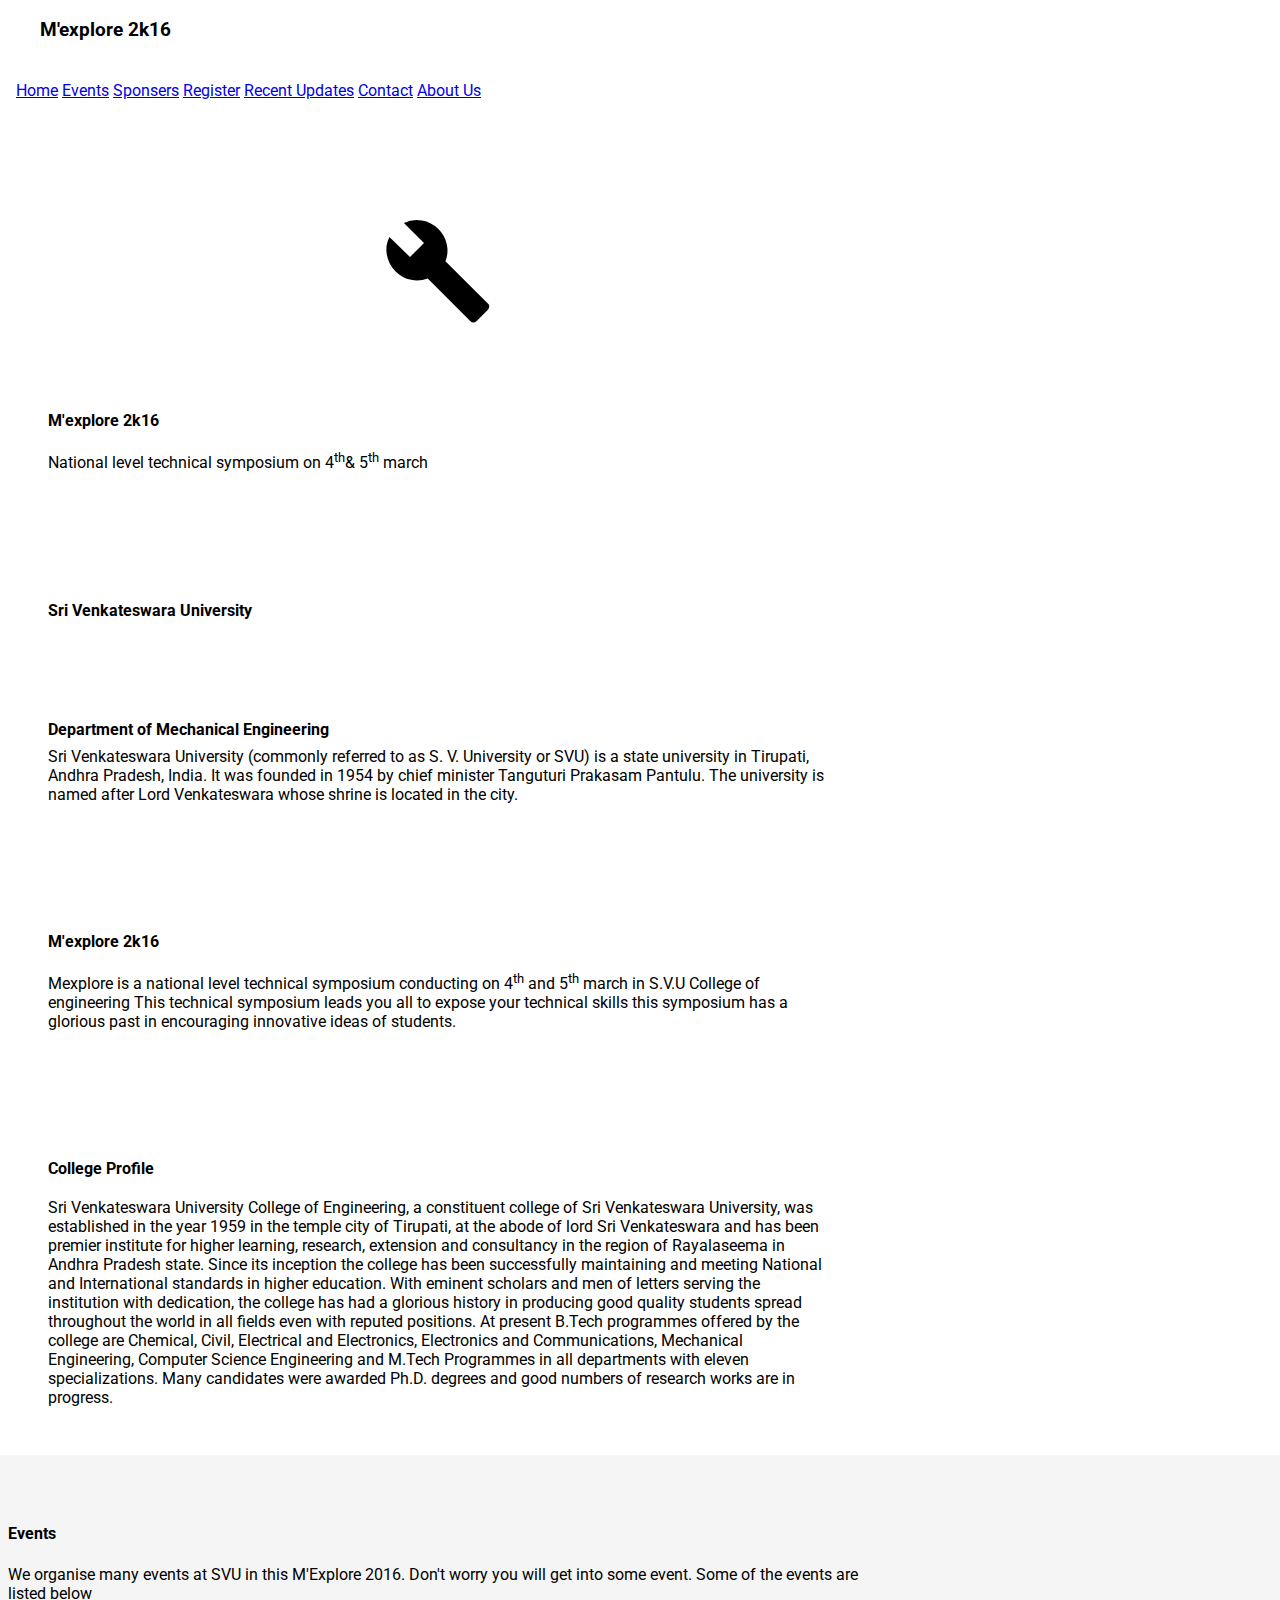
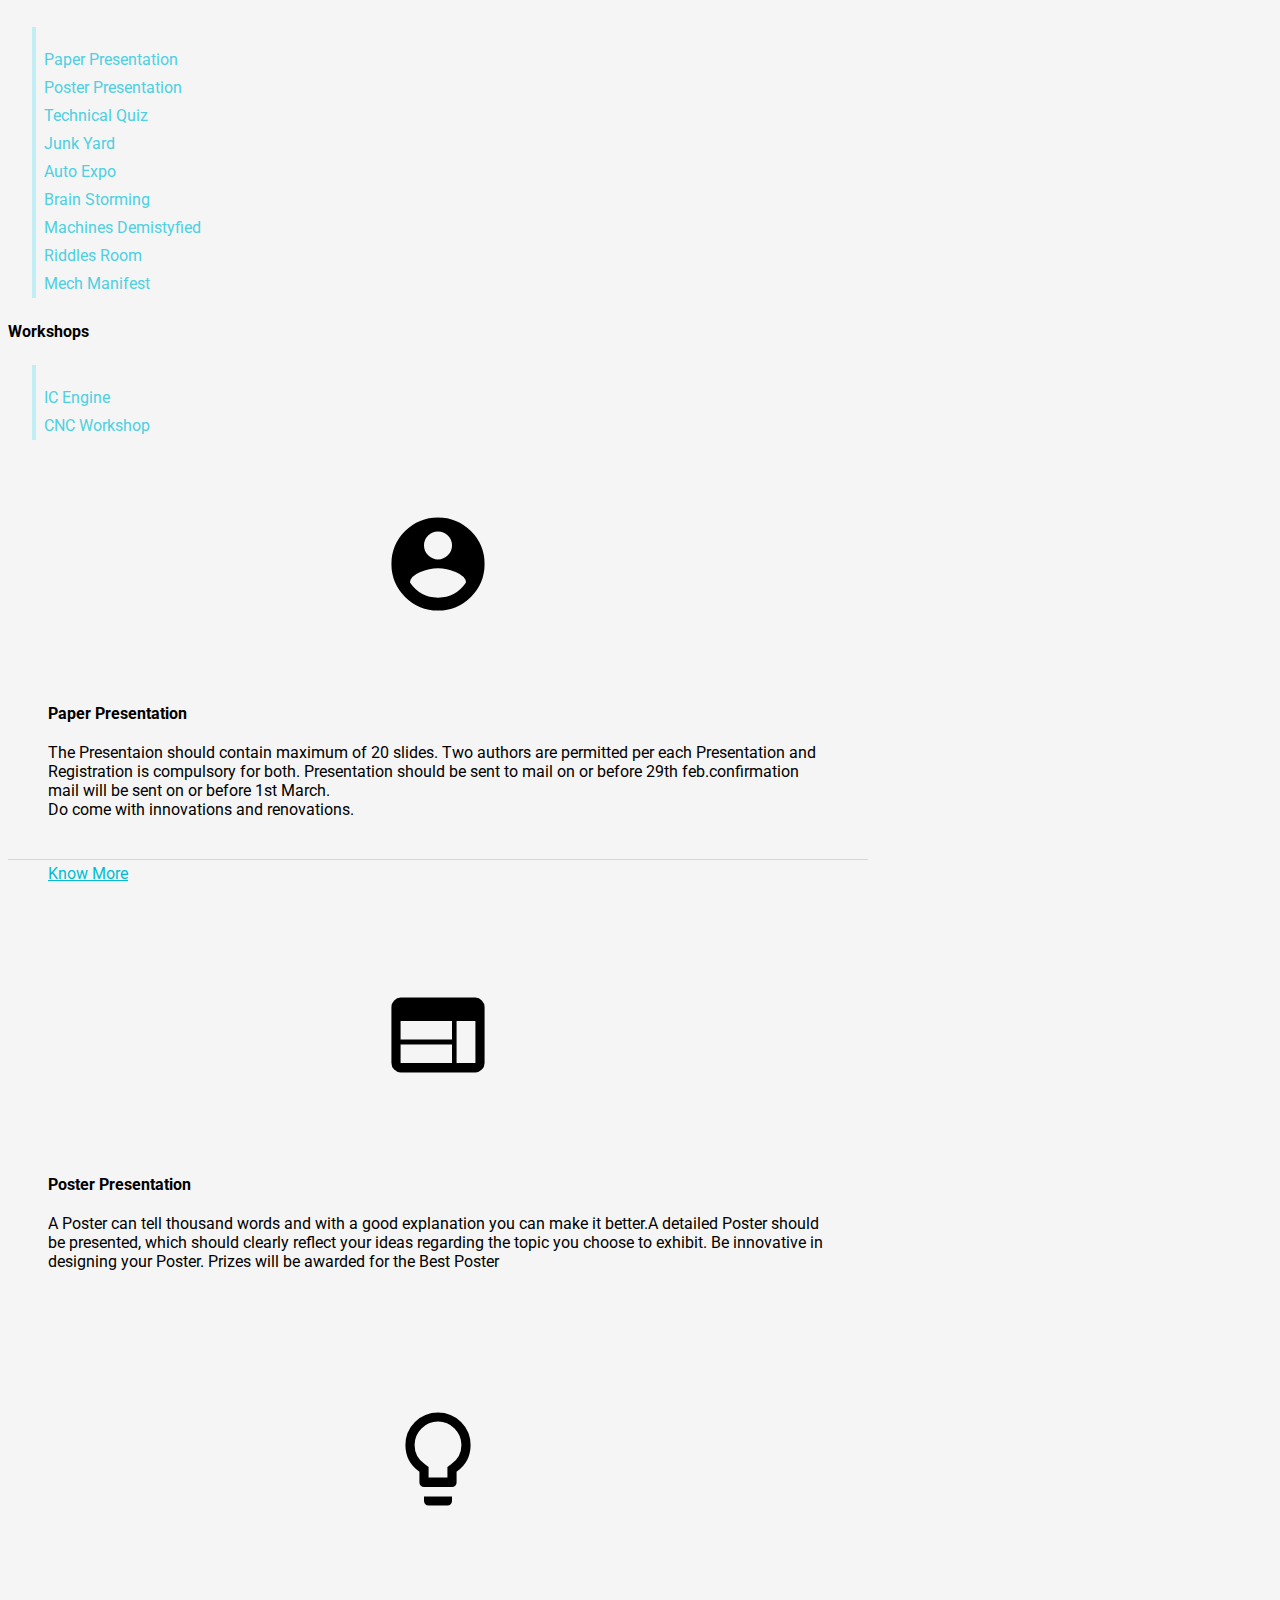
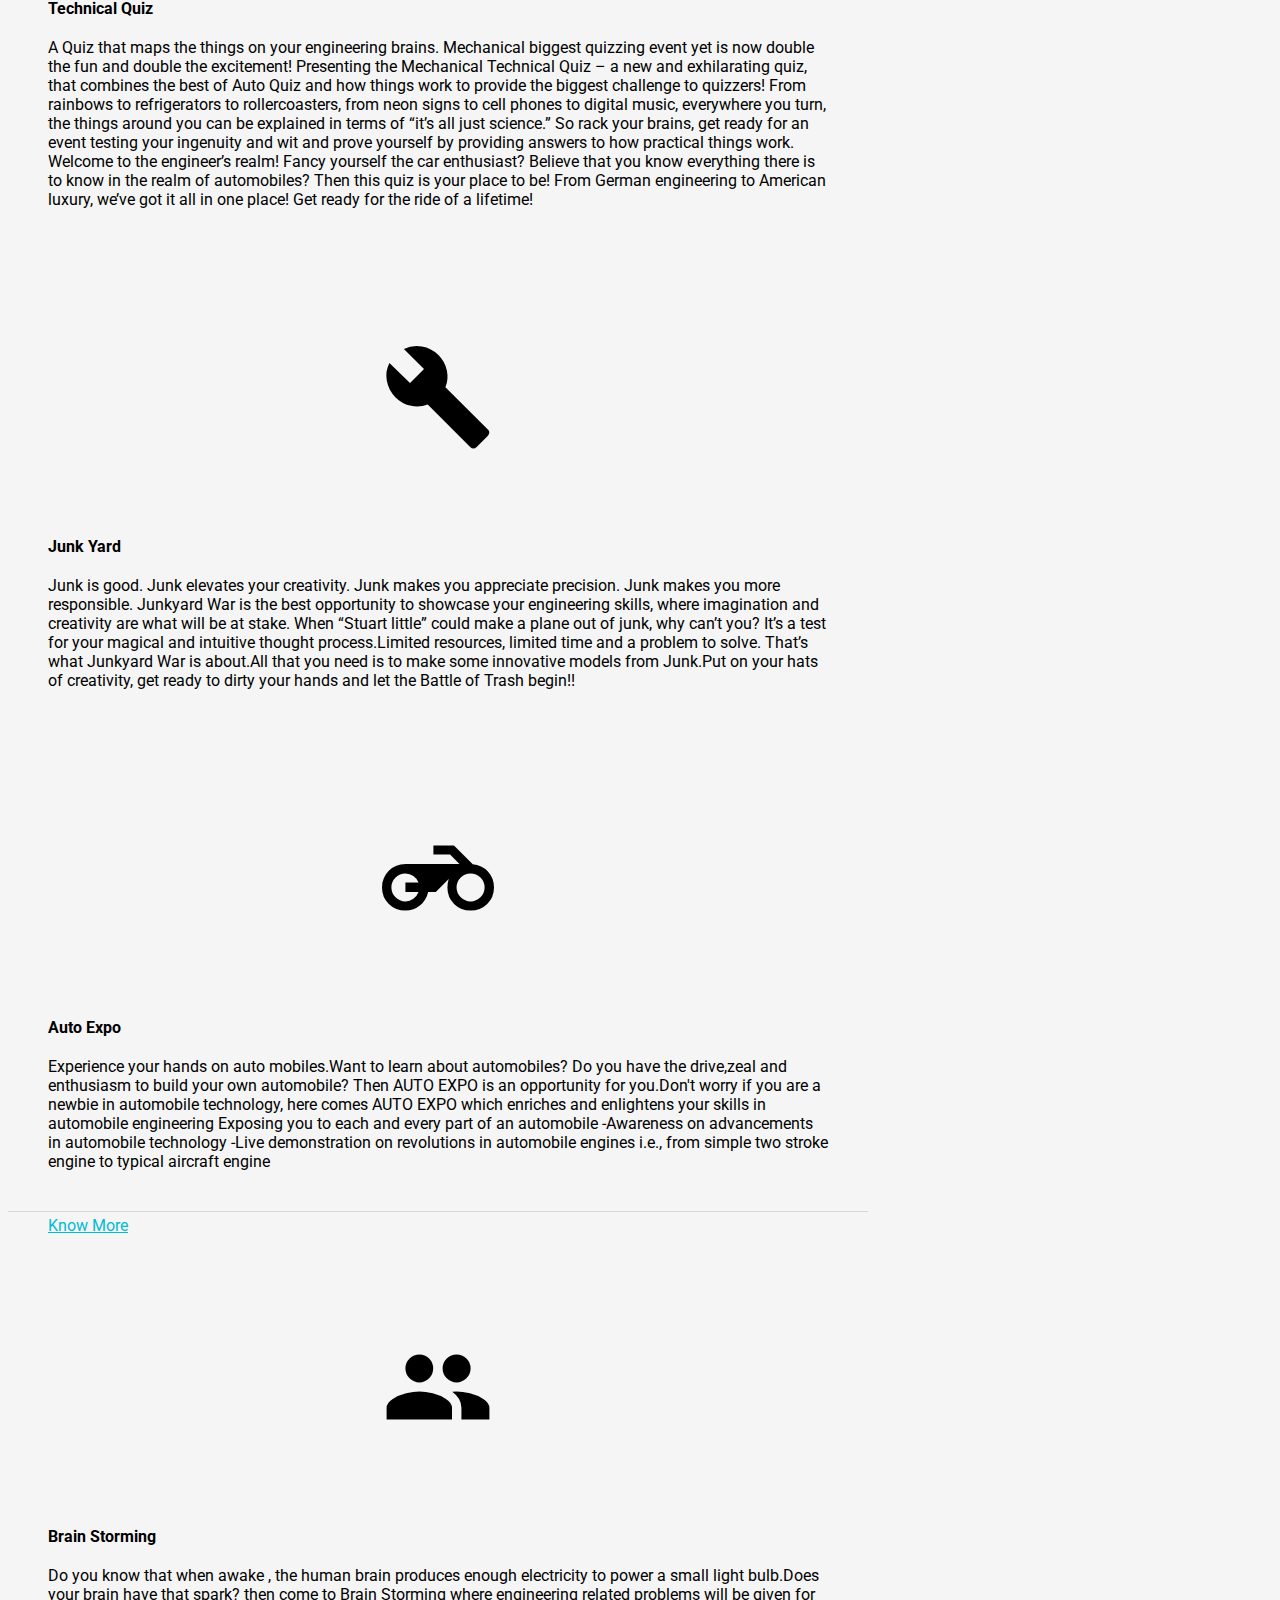
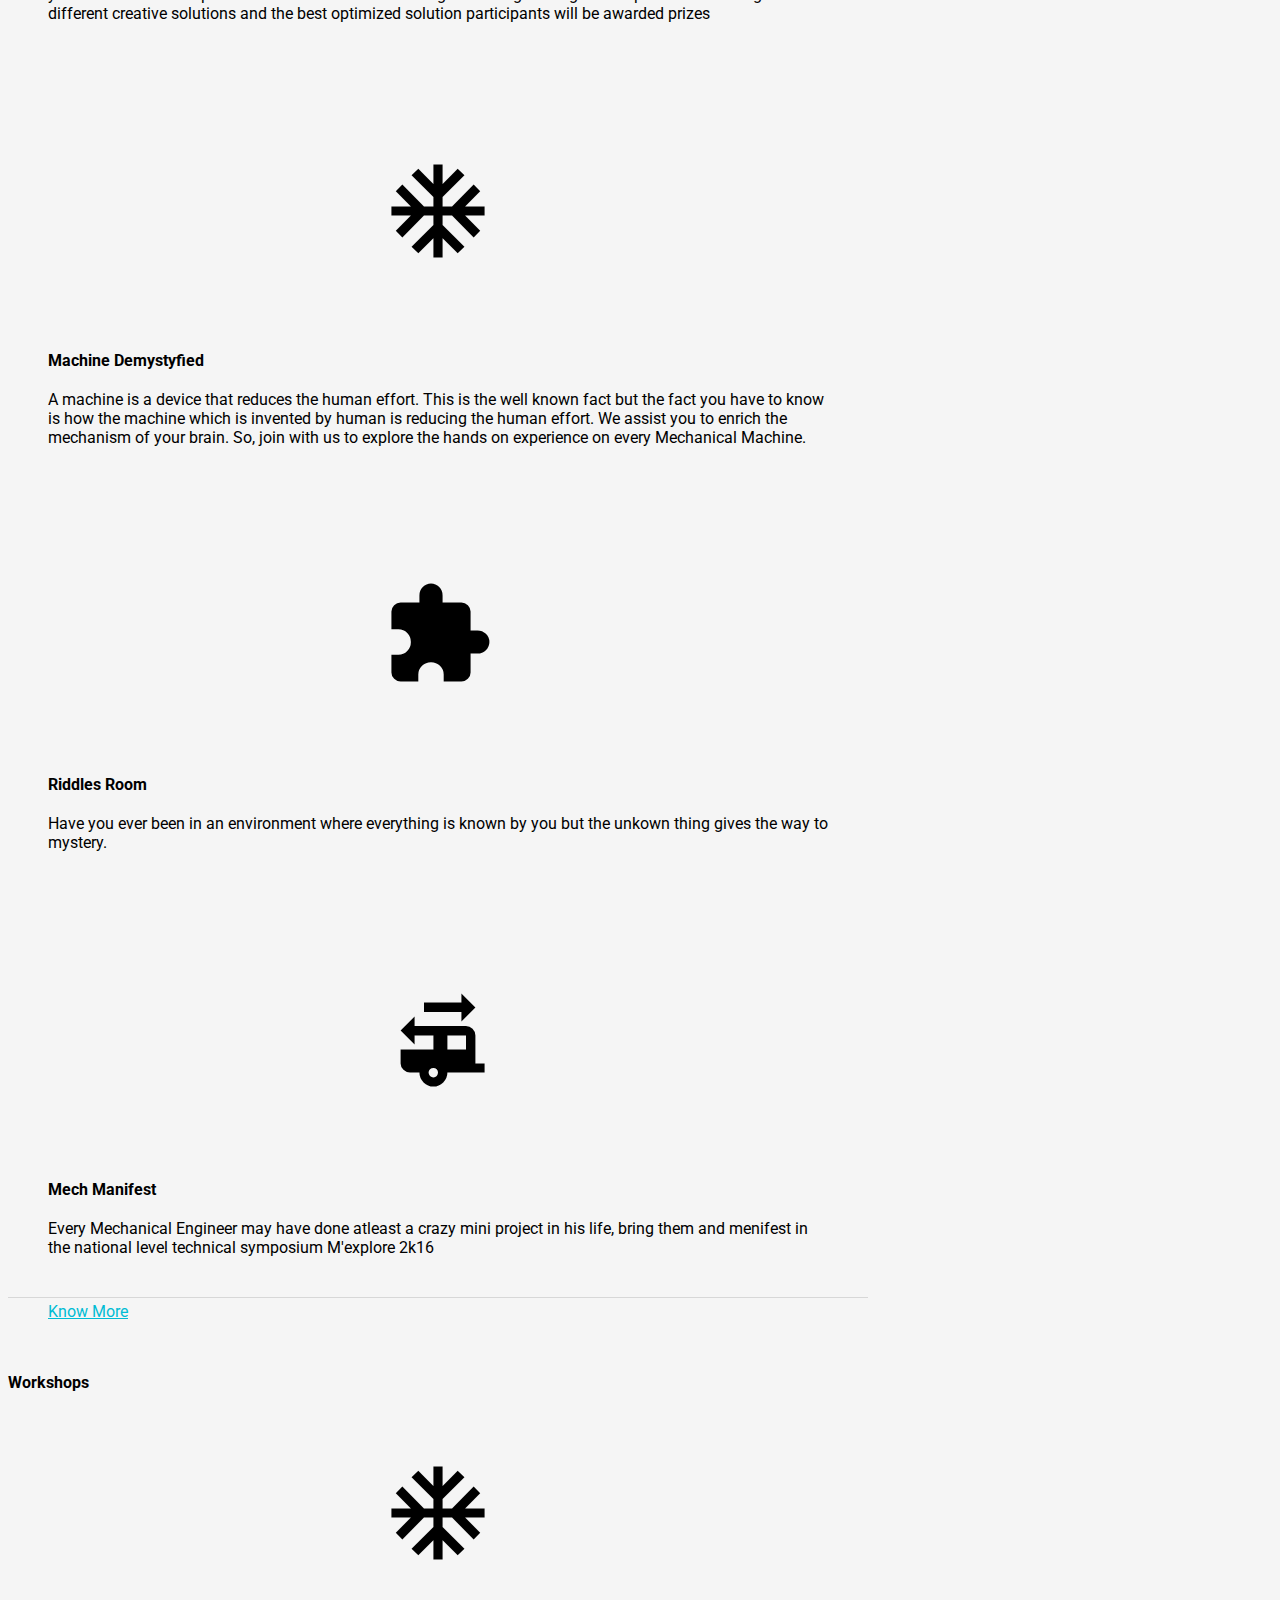
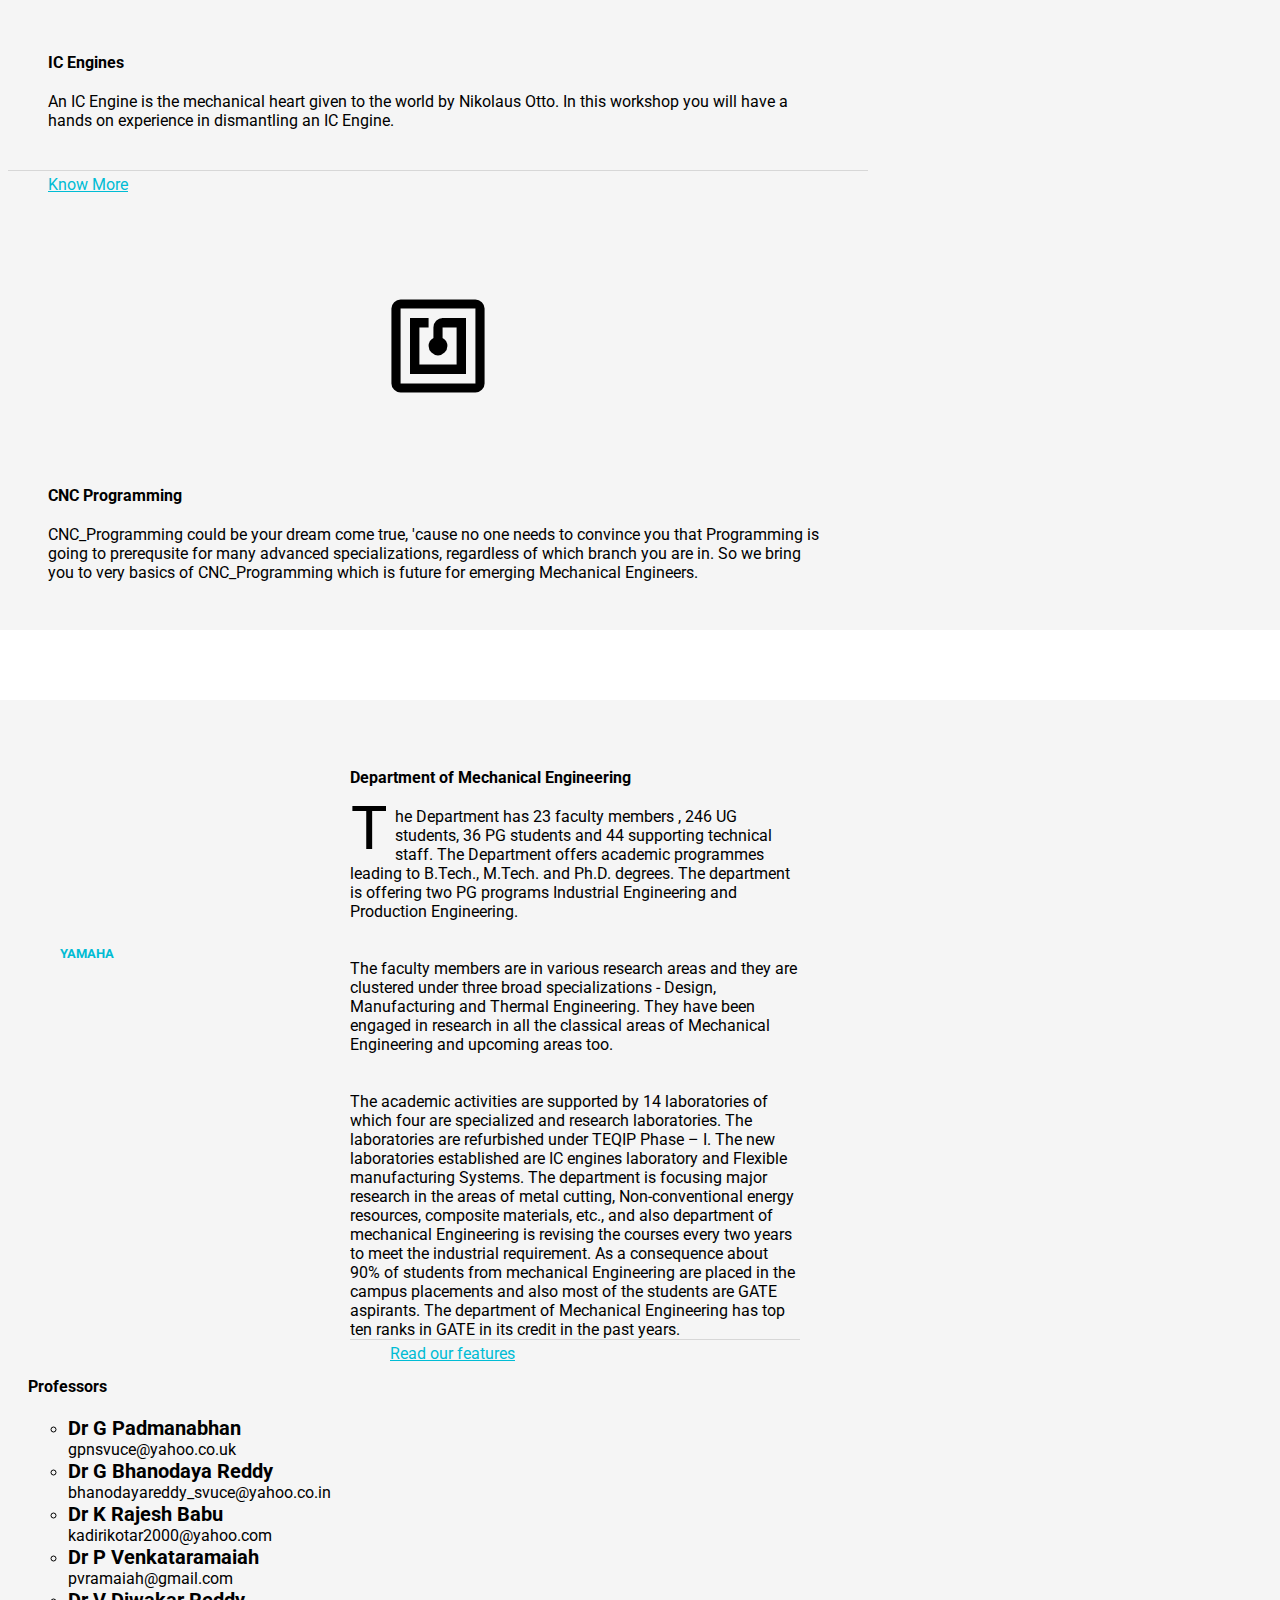
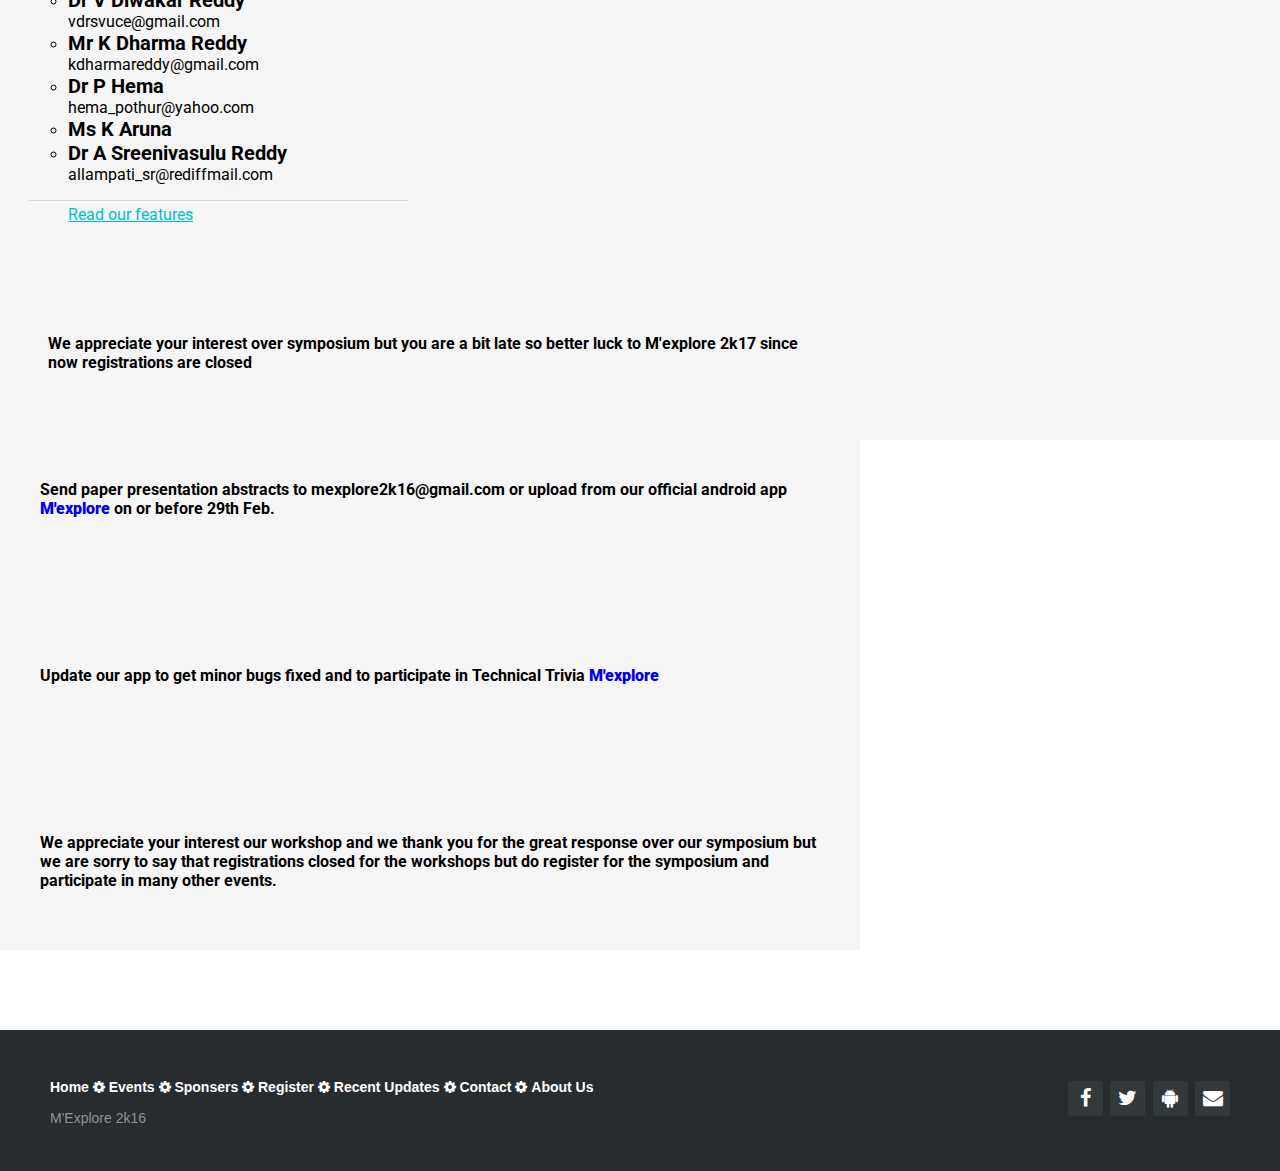
==== index.html @ 54142211 "Add files via upload" ====
<!doctype html>
<html lang="en">
  <head>
    <meta charset="utf-8">
    <meta http-equiv="X-UA-Compatible" content="IE=edge">
    <meta name="description" content="A National Level Technical symposium M'explore 2k16. Mechanical Engineering Department. Sri Venkateswara University college of engineering.">
    <meta name="viewport" content="width=device-width, initial-scale=1">
    <title>M'Explore 2k16</title>

    <!-- Add to homescreen for Chrome on Android -->
    <meta name="mobile-web-app-capable" content="yes">
    <link rel="icon" sizes="192x192" href="images/android-desktop.png">

    <!-- Add to homescreen for Safari on iOS -->
    <meta name="apple-mobile-web-app-capable" content="yes">
    <meta name="apple-mobile-web-app-status-bar-style" content="black">
    <meta name="apple-mobile-web-app-title" content="Material Design Lite">
    <link rel="apple-touch-icon-precomposed" href="images/ios-desktop.png">

    <!-- Tile icon for Win8 (144x144 + tile color) -->
    <meta name="msapplication-TileImage" content="images/touch/ms-touch-icon-144x144-precomposed.png">
    <meta name="msapplication-TileColor" content="#3372DF">

    <link rel="shortcut icon" href="images/favicon.png">

    <!-- SEO: If your mobile URL is different from the desktop URL, add a canonical link to the desktop page https://developers.google.com/webmasters/smartphone-sites/feature-phones -->
    <!--
    <link rel="canonical" href="http://www.example.com/">
    -->

    <link rel="stylesheet" href="https://fonts.googleapis.com/css?family=Roboto:regular,bold,italic,thin,light,bolditalic,black,medium&amp;lang=en">
    <link rel="stylesheet" href="https://fonts.googleapis.com/icon?family=Material+Icons">
    <link rel="stylesheet" href="https://code.getmdl.io/1.1.1/material.deep_purple-pink.min.css">
	<link rel="stylesheet" href="http://maxcdn.bootstrapcdn.com/font-awesome/4.2.0/css/font-awesome.min.css">
    <link rel="stylesheet" href="styles.css">
    <style>
    #view-source {
      position: fixed;
      display: block;
      right: 0;
      bottom: 0;
      margin-right: 20px;
      margin-bottom: 20px;
      z-index: 900;
    }
    </style>
  </head>
  <body class="mdl-demo mdl-color--grey-100 mdl-color-text--grey-700 mdl-base">
    <div class="mdl-layout mdl-js-layout mdl-layout--fixed-header">
      <header class="mdl-layout__header mdl-layout__header--scroll mdl-color--primary">
        <div class="mdl-layout--large-screen-only mdl-layout__header-row">
        </div>
        <div class="mdl-layout--large-screen-only mdl-layout__header-row">
          <h3>M'explore 2k16</h3>
        </div>
        <div class="mdl-layout--large-screen-only mdl-layout__header-row">
        </div>
        <div class="mdl-layout__tab-bar mdl-js-ripple-effect mdl-color--primary-dark">
          <a href="#overview" class="mdl-layout__tab is-active">Home</a>
          <a href="#events" class="mdl-layout__tab">Events</a>
          <a href="#sponsers" class="mdl-layout__tab">Sponsers</a>
          <a href="#register" class="mdl-layout__tab">Register</a>
		  <a href="#recent" class="mdl-layout__tab">Recent Updates</a>
		  <a href="#contact" class="mdl-layout__tab">Contact</a>
		  <a href="#about" class="mdl-layout__tab">About Us</a>
		  
          <!--<a href="http://goo.gl/forms/R0GisnPRhP" target="_blank" class="mdl-button mdl-js-button mdl-button--fab mdl-js-ripple-effect mdl-button--colored mdl-shadow--4dp mdl-color--accent" id="add">
            <i class="material-icons" role="presentation">add</i>
          </a>-->
        </div>
      </header>
	  <main class="mdl-layout__content">
        <div class="mdl-layout__tab-panel is-active" id="overview">
          <section class="section--center mdl-grid mdl-grid--no-spacing mdl-shadow--2dp">
            <header class="section__play-btn mdl-cell mdl-cell--3-col-desktop mdl-cell--2-col-tablet mdl-cell--4-col-phone mdl-color--teal-100 mdl-color-text--white">
              <i class="material-icons">build</i>
            </header>
            <div class="mdl-card mdl-cell mdl-cell--9-col-desktop mdl-cell--6-col-tablet mdl-cell--4-col-phone">
              <div class="mdl-card__supporting-text">
                <h4>M'explore 2k16</h4>
                National level technical symposium on 4<sup>th</sup>&amp; 5<sup>th</sup> march 
				
              </div>
            </div>
            
          </section>
          <section class="section--center mdl-grid mdl-grid--no-spacing mdl-shadow--2dp">
            <div class="mdl-card mdl-cell mdl-cell--12-col">
              <div class="mdl-card__supporting-text mdl-grid mdl-grid--no-spacing">
                <h4 class="mdl-cell mdl-cell--12-col">Sri Venkateswara University</h4>
                <div class="section__circle-container mdl-cell mdl-cell--2-col mdl-cell--1-col-phone">
                  <div class="section__circle-container__circle mdl-color--primary"></div>
                </div>
                <div class="section__text mdl-cell mdl-cell--10-col-desktop mdl-cell--6-col-tablet mdl-cell--3-col-phone">
                  <h5>Department of Mechanical Engineering</h5>
                  Sri Venkateswara University (commonly referred to as S. V. University or SVU) is a state university in Tirupati, Andhra Pradesh, India. It was founded in 1954 by chief minister Tanguturi Prakasam Pantulu. The university is named after Lord Venkateswara whose shrine is located in the city.
                </div>
              </div>
            </div>
          </section>
		  
          <section class="section--center mdl-grid mdl-grid--no-spacing mdl-shadow--2dp">
            <div class="mdl-card mdl-cell mdl-cell--12-col">
              <div class="mdl-card__supporting-text">
                <h4>M'explore 2k16</h4>
                Mexplore is a national level technical symposium conducting on 4<sup>th</sup> and 5<sup>th</sup> march in S.V.U College of engineering This technical symposium leads you all to expose your technical skills this symposium has a glorious past in encouraging innovative ideas of students.
              </div>
            </div>
			</section>
            <!--<section class="section--center mdl-grid mdl-grid--no-spacing mdl-shadow--2dp">
            <div class="mdl-card mdl-cell mdl-cell--12-col">
              <div class="mdl-card__supporting-text-2">
             <h6>Registration Fee &nbsp &nbsp &nbsp &nbsp &nbsp &nbsp &nbsp &nbsp &nbsp &nbsp &nbsp &nbsp &nbsp &nbsp &nbsp &nbsp &nbsp &nbsp <span>Rs.400/-</span></h6>
			 <h6>Accomodation Fee &nbsp &nbsp &nbsp &nbsp &nbsp &nbsp &nbsp &nbsp &nbsp &nbsp &nbsp &nbsp &nbsp &nbsp &nbsp &nbsp <span>Rs.200/-</span></h6>
			 <h6>*IC Engines workshop Fee &nbsp &nbsp &nbsp &nbsp &nbsp &nbsp &nbsp &nbsp &nbsp &nbsp <span>Rs.200/-</span></h6>
			 <h6>*CNC Programming Workshop Fee &nbsp &nbsp &nbsp <span>Rs.150/-</span><br>Workshop registrations are closed<br></h6>
			 <h2>*Fee should be paid when you come to the event</h2>
			 <h2>*Accomodation optional</h2>
			 <h2>*workshops are optional</h2>
              </div>
              <div class="mdl-card__actions">
                <a href="http://goo.gl/forms/R0GisnPRhP" class="mdl-button">click here to Register</a>
              </div>
            </div>
          </section>
          -->
		  <section class="section--center mdl-grid mdl-grid--no-spacing mdl-shadow--2dp">
            <div class="mdl-card mdl-cell mdl-cell--12-col">
              <div class="mdl-card__supporting-text">
                <h4>College Profile</h4>
                Sri Venkateswara University College of Engineering, a constituent college of Sri Venkateswara University, was established in the year 1959 in the temple city of Tirupati, at the abode of lord Sri Venkateswara and has been premier institute for higher learning, research, extension and consultancy in the region of Rayalaseema in Andhra Pradesh state. Since its inception the college has been successfully maintaining and meeting National and International standards in higher education. With eminent scholars and men of letters serving the institution with dedication, the college has had a glorious history in producing good quality students spread throughout the world in all fields even with reputed positions. At present B.Tech programmes offered by the college are Chemical, Civil, Electrical and Electronics, Electronics and Communications, Mechanical Engineering, Computer Science Engineering and M.Tech Programmes in all departments with eleven specializations. Many candidates were awarded Ph.D. degrees and good numbers of research works are in progress.
              </div>
            </div>
            
		  </div>
        <div class="mdl-layout__tab-panel" id="events">
          <section class="section--center mdl-grid mdl-grid--no-spacing">
            <div class="mdl-cell mdl-cell--12-col">
              <h4>Events</h4>
              We organise many events at SVU in this M'Explore 2016. Don't worry you will get into some event. Some of the events are listed below
              <ul class="toc">
                <h4></h4>
                <a href="#paper">Paper Presentation</a>
                <a href="#poster">Poster Presentation</a>
                <a href="#quiz">Technical Quiz</a>
                <a href="#junk">Junk Yard</a>
                <a href="#auto">Auto Expo</a>
				<a href="#brain">Brain Storming</a>
				<a href="#machine">Machines Demistyfied</a>
				<a href="#riddles">Riddles Room</a>
				<a href="#manifest">Mech Manifest</a>
              </ul>
			  <h4>Workshops</h4>
              <ul class="toc">
                <h4></h4>
                <a href="#engine">IC Engine</a>
                <a href="#cnc">CNC Workshop</a>
              </ul>
			
		<section class="section--center mdl-grid mdl-grid--no-spacing mdl-shadow--2dp" id="paper">
            <header class="section__play-btn mdl-cell mdl-cell--3-col-desktop mdl-cell--2-col-tablet mdl-cell--4-col-phone mdl-color--teal-100 mdl-color-text--white">
              <i class="material-icons">account_circle</i>
            </header>
            <div class="mdl-card mdl-cell mdl-cell--9-col-desktop mdl-cell--6-col-tablet mdl-cell--4-col-phone">
              <div class="mdl-card__supporting-text">
                <h4>Paper Presentation</h4>
                The Presentaion should contain maximum of 20 slides. Two authors are permitted per each Presentation and Registration is compulsory for both. Presentation should be sent to mail on or before 29th feb.confirmation mail will be sent on or before 1st March. <br/>Do come with innovations and renovations. 
				
              </div>
              <div class="mdl-card__actions">
                <a href="know/paper-presentation.pdf" class="mdl-button" >Know More</a>
              </div>
            </div>
			
          </section>
		  <section class="section--center mdl-grid mdl-grid--no-spacing mdl-shadow--2dp" id="poster">
            <header class="section__play-btn mdl-cell mdl-cell--3-col-desktop mdl-cell--2-col-tablet mdl-cell--4-col-phone mdl-color--teal-100 mdl-color-text--white">
              <i class="material-icons">web</i>
            </header>
            <div class="mdl-card mdl-cell mdl-cell--9-col-desktop mdl-cell--6-col-tablet mdl-cell--4-col-phone">
              <div class="mdl-card__supporting-text">
                <h4>Poster Presentation</h4>
                A Poster can tell thousand words and with a good explanation you can make it better.A detailed Poster should be presented, which should clearly reflect your ideas regarding the topic you choose to exhibit. Be innovative in designing your Poster. Prizes will be awarded for the Best Poster 
				
              </div>
              <!--<div class="mdl-card__actions">
                <a href="#Events" class="mdl-button">Know More</a>
              </div>-->
            </div>
          </section>
		    <section class="section--center mdl-grid mdl-grid--no-spacing mdl-shadow--2dp" id="quiz">
            <header class="section__play-btn mdl-cell mdl-cell--3-col-desktop mdl-cell--2-col-tablet mdl-cell--4-col-phone mdl-color--teal-100 mdl-color-text--white">
              <i class="material-icons">lightbulb_outline</i>
            </header>
            <div class="mdl-card mdl-cell mdl-cell--9-col-desktop mdl-cell--6-col-tablet mdl-cell--4-col-phone">
              <div class="mdl-card__supporting-text">
                <h4>Technical Quiz</h4>
                 A Quiz that maps the things on your engineering brains. Mechanical biggest quizzing event yet is now double the fun and double the excitement! Presenting the Mechanical Technical Quiz – a new and exhilarating quiz, that combines the best of Auto Quiz and how things work to provide the biggest challenge to quizzers! From rainbows to refrigerators to rollercoasters, from neon signs to cell phones to digital music, everywhere you turn, the things around you can be explained in terms of “it’s all just science.” So rack your brains, get ready for an event testing your ingenuity and wit and prove yourself by providing answers to how practical things work. Welcome to the engineer’s realm! Fancy yourself the car enthusiast? Believe that you know everything there is to know in the realm of automobiles? Then this quiz is your place to be! From German engineering to American luxury, we’ve got it all in one place! Get ready for the ride of a lifetime! 
				
              </div>
              <!--<div class="mdl-card__actions">
                <a href="#Events" class="mdl-button">Know More</a>
              </div>-->
            </div>
          </section>
		 
		    <section class="section--center mdl-grid mdl-grid--no-spacing mdl-shadow--2dp" id="junk">
            <header class="section__play-btn mdl-cell mdl-cell--3-col-desktop mdl-cell--2-col-tablet mdl-cell--4-col-phone mdl-color--teal-100 mdl-color-text--white">
              <i class="material-icons">build</i>
            </header>
            <div class="mdl-card mdl-cell mdl-cell--9-col-desktop mdl-cell--6-col-tablet mdl-cell--4-col-phone">
              <div class="mdl-card__supporting-text">
                <h4>Junk Yard</h4>
                 Junk is good. Junk elevates your creativity. Junk makes you appreciate precision. Junk makes you more responsible. Junkyard War is the best opportunity to showcase your engineering skills, where imagination and creativity are what will be at stake. When “Stuart little” could make a plane out of junk, why can’t you? It’s a test for your magical and intuitive thought process.Limited resources, limited time and a problem to solve. That’s what Junkyard War is about.All that you need  is to make some innovative models from Junk.Put on your hats of creativity, get ready to dirty your hands and let the Battle of Trash begin!!
              </div>
              <!--<div class="mdl-card__actions">
                <a href="#Events" class="mdl-button">Know More</a>
              </div>-->
            </div>
          </section>
		  <section class="section--center mdl-grid mdl-grid--no-spacing mdl-shadow--2dp" id="auto">
            <header class="section__play-btn mdl-cell mdl-cell--3-col-desktop mdl-cell--2-col-tablet mdl-cell--4-col-phone mdl-color--teal-100 mdl-color-text--white">
              <i class="material-icons">motorcycle</i>
            </header>
            <div class="mdl-card mdl-cell mdl-cell--9-col-desktop mdl-cell--6-col-tablet mdl-cell--4-col-phone">
              <div class="mdl-card__supporting-text">
                <h4>Auto Expo</h4>
                 Experience your hands on auto mobiles.Want to learn about automobiles? Do you have the drive,zeal and enthusiasm to build your own automobile? Then AUTO EXPO is an opportunity for you.Don't worry if you are a newbie in automobile technology, here comes AUTO EXPO which enriches and enlightens your skills in automobile engineering Exposing you to each and every part of an automobile -Awareness on advancements in automobile technology -Live demonstration on revolutions in automobile engines i.e., from simple two stroke engine to typical aircraft engine
              </div>
              <div class="mdl-card__actions">
                <a href="know/Auto-expo.pdf" class="mdl-button">Know More</a>
              </div>
            </div>
          </section>
		  <section class="section--center mdl-grid mdl-grid--no-spacing mdl-shadow--2dp" id="brain">
            <header class="section__play-btn mdl-cell mdl-cell--3-col-desktop mdl-cell--2-col-tablet mdl-cell--4-col-phone mdl-color--teal-100 mdl-color-text--white">
              <i class="material-icons">group</i>
            </header>
            <div class="mdl-card mdl-cell mdl-cell--9-col-desktop mdl-cell--6-col-tablet mdl-cell--4-col-phone">
              <div class="mdl-card__supporting-text">
                <h4>Brain Storming</h4>
                Do you know that when awake , the human brain produces enough electricity to power a small light bulb.Does your brain have that spark? then come to Brain Storming where engineering related problems will be given for different creative solutions and the best optimized solution participants will be awarded prizes
              </div>
              <!--<div class="mdl-card__actions">
                <a href="#Events" class="mdl-button">Know More</a>
              </div>-->
            </div>
          </section>
		  <section class="section--center mdl-grid mdl-grid--no-spacing mdl-shadow--2dp" id="machine">
            <header class="section__play-btn mdl-cell mdl-cell--3-col-desktop mdl-cell--2-col-tablet mdl-cell--4-col-phone mdl-color--teal-100 mdl-color-text--white">
              <i class="material-icons">ac_unit</i>
            </header>
            <div class="mdl-card mdl-cell mdl-cell--9-col-desktop mdl-cell--6-col-tablet mdl-cell--4-col-phone">
              <div class="mdl-card__supporting-text">
                <h4>Machine Demystyfied</h4>
                 A machine is a device that reduces the human effort. This is the well known fact but the fact you have to know is how the machine which is invented by human is reducing the human effort. We assist you to enrich the mechanism of your brain. So, join with us to explore the hands on experience on every Mechanical Machine.
				 
              </div>
              <!--<div class="mdl-card__actions">
                <a href="#Events" class="mdl-button">Know More</a>
              </div>-->
            </div>
          </section>
		  <section class="section--center mdl-grid mdl-grid--no-spacing mdl-shadow--2dp" id="machine">
            <header class="section__play-btn mdl-cell mdl-cell--3-col-desktop mdl-cell--2-col-tablet mdl-cell--4-col-phone mdl-color--teal-100 mdl-color-text--white">
              <i class="material-icons">extension</i>
            </header>
            <div class="mdl-card mdl-cell mdl-cell--9-col-desktop mdl-cell--6-col-tablet mdl-cell--4-col-phone">
              <div class="mdl-card__supporting-text">
                <h4>Riddles Room</h4>
                 Have you ever been in an environment where everything is known by you but the unkown thing gives the way to mystery. 
				 
              </div>
            </div>
          </section>
		  <section class="section--center mdl-grid mdl-grid--no-spacing mdl-shadow--2dp" id="manifest">
            <header class="section__play-btn mdl-cell mdl-cell--3-col-desktop mdl-cell--2-col-tablet mdl-cell--4-col-phone mdl-color--teal-100 mdl-color-text--white">
              <i class="material-icons">rv_hookup</i>
            </header>
            <div class="mdl-card mdl-cell mdl-cell--9-col-desktop mdl-cell--6-col-tablet mdl-cell--4-col-phone">
              <div class="mdl-card__supporting-text">
                <h4>Mech Manifest</h4> 
				 Every Mechanical Engineer may have done atleast a crazy mini project in his life, bring them and menifest in the national level technical symposium M'explore 2k16 
              </div>
			  <div class="mdl-card__actions">
                <a href="know/mech-manifest.pdf" class="mdl-button">Know More</a>
              </div>
            </div>
          </section>
			  <h4>Workshops</h4>
			  <section class="section--center mdl-grid mdl-grid--no-spacing mdl-shadow--2dp" id="engine">
            <header class="section__play-btn mdl-cell mdl-cell--3-col-desktop mdl-cell--2-col-tablet mdl-cell--4-col-phone mdl-color--teal-100 mdl-color-text--white">
              <i class="material-icons">ac_unit</i>
            </header>
            <div class="mdl-card mdl-cell mdl-cell--9-col-desktop mdl-cell--6-col-tablet mdl-cell--4-col-phone">
              <div class="mdl-card__supporting-text">
                <h4>IC Engines</h4>
                 An IC Engine is the mechanical heart given to the world by Nikolaus Otto. In this workshop you will have a hands on experience in dismantling an IC Engine.
              </div>
              <div class="mdl-card__actions">
                <a href="know/Auto-expo.pdf" class="mdl-button">Know More</a>
              </div>
            </div>
          </section>
		  <section class="section--center mdl-grid mdl-grid--no-spacing mdl-shadow--2dp" id="cnc">
            <header class="section__play-btn mdl-cell mdl-cell--3-col-desktop mdl-cell--2-col-tablet mdl-cell--4-col-phone mdl-color--teal-100 mdl-color-text--white">
              <i class="material-icons">nfc</i>
            </header>
            <div class="mdl-card mdl-cell mdl-cell--9-col-desktop mdl-cell--6-col-tablet mdl-cell--4-col-phone">
              <div class="mdl-card__supporting-text">
                <h4>CNC Programming</h4>
                CNC_Programming could be your dream come true, 'cause no one needs to convince you that Programming is going to prerequsite for many advanced specializations, regardless of which branch you are in. So we bring you to very basics of CNC_Programming which is future for emerging Mechanical Engineers. 
              </div>
              <!--<div class="mdl-card__actions">
                <a href="know/Auto-expo.pdf" class="mdl-button">Know More</a>
              </div>-->
            </div>
          </section>
            </div>
          </section>
        </div>
		<section class="section--center mdl-grid mdl-grid--no-spacing" style="margin-top:70px;">
		<div class="mdl-layout__tab-panel" id="sponsers">
		<div class="demo-card-wide mdl-card mdl-shadow--2dp" >
      <div class="mdl-card__title" style="background: url('images/yamaha.jpg') center/cover;" ></div>
	  <div class="mdl-card__actions mdl-card--border">
        <h5 ><a class="mdl-button mdl-button--colored mdl-js-button mdl-js-ripple-effect">
          YAMAHA
        </a></h5>
      </div>
		</div></div>
		</section>
		<section class="section--center mdl-grid mdl-grid--no-spacing">
		<!--<div class="mdl-layout__tab-panel" id="contact">
		
	  <div class="demo-card-wide mdl-card mdl-shadow--2dp" >
      <div class="mdl-card__title" style="background: url('images/rupa.jpg') center/cover;" >
        <h1 class="mdl-card__title-text">Rupa Kanth</h1>
      </div>
      <div class="mdl-card__supporting-text-1">
        @Secretary 
      </div>
      <div class="mdl-card__actions mdl-card--border">
        <h5> Contact:<a class="mdl-button mdl-button--colored mdl-js-button mdl-js-ripple-effect">
          +91 8886457127
        </a></h5>
      </div>
      <div class="mdl-card__menu">
        <button class="mdl-button mdl-js-button mdl-js-ripple-effect mdl-button--icon" id="btn27">
              <i class="material-icons">more_vert</i>
            </button>
            <ul class="mdl-menu mdl-js-menu mdl-menu--bottom-right" for="btn27">
              <a href="https://www.facebook.com/aravind.ravi.143" style="text-decoration:none" target="_blank"><li class="mdl-menu__item">View Timeline</li></a>
            </ul>
        
      </div></div>
	 <div class="demo-card-wide mdl-card mdl-shadow--2dp" >
      <div class="mdl-card__title" style="background: url('images/aravind.jpeg') center/cover;" >
        <h1 class="mdl-card__title-text">Aravind</h1>
      </div>
      <div class="mdl-card__supporting-text-1">
        @Auto Expo 
      </div>
      <div class="mdl-card__actions mdl-card--border">
        <h5> Contact:<a class="mdl-button mdl-button--colored mdl-js-button mdl-js-ripple-effect">
          +91 9640481011
        </a></h5>
      </div>
      <div class="mdl-card__menu">
        <button class="mdl-button mdl-js-button mdl-js-ripple-effect mdl-button--icon" id="btn30">
              <i class="material-icons">more_vert</i>
            </button>
            <ul class="mdl-menu mdl-js-menu mdl-menu--bottom-right" for="btn30">
              <a href="http://www.facebook.com/aravind.ravi.143" style="text-decoration:none" target="_blank"><li class="mdl-menu__item">View Timeline</li></a>
            </ul>
        
      </div></div> 
	  <div class="demo-card-wide mdl-card mdl-shadow--2dp" >
      <div class="mdl-card__title" style="background: url('images/jagan.jpg') center/cover;" >
        <h1 class="mdl-card__title-text">Jagan Leo</h1>
      </div>
      <div class="mdl-card__supporting-text-1">
        @Machine Demystyfied 
      </div>
      <div class="mdl-card__actions mdl-card--border">
        <h5> Contact:<a class="mdl-button mdl-button--colored mdl-js-button mdl-js-ripple-effect">
          +91 8331890794
        </a></h5>
      </div>
      <div class="mdl-card__menu">
        <button class="mdl-button mdl-js-button mdl-js-ripple-effect mdl-button--icon" id="btn13">
              <i class="material-icons">more_vert</i>
            </button>
            <ul class="mdl-menu mdl-js-menu mdl-menu--bottom-right" for="btn13">
              <a href="https://www.facebook.com/jagan.ampolu.9?fref=ts" style="text-decoration:none" target="_blank"><li class="mdl-menu__item">View Timeline</li></a>
            </ul>
        
      </div></div>-->
	  <!--
	  	  <div class="demo-card-wide mdl-card mdl-shadow--2dp" >
      <div class="mdl-card__title" style="background: url('images/sam.jpeg') center/cover;" >
        <h1 class="mdl-card__title-text">Sameer Basha</h1>
      </div>
      <div class="mdl-card__supporting-text-1">
        @Hospitality 
      </div>
      <div class="mdl-card__actions mdl-card--border">
        <h5> Contact:<a class="mdl-button mdl-button--colored mdl-js-button mdl-js-ripple-effect">
          +91 7702241867
        </a></h5>
      </div>
      <div class="mdl-card__menu">
        <button class="mdl-button mdl-js-button mdl-js-ripple-effect mdl-button--icon" id="btn14">
              <i class="material-icons">more_vert</i>
            </button>
            <ul class="mdl-menu mdl-js-menu mdl-menu--bottom-right" for="btn14">
              <a href="https://www.facebook.com/shameer.basha.982?fref=ts" style="text-decoration:none" target="_blank"><li class="mdl-menu__item">View Timeline</li></a>
            </ul>
        
      </div></div>
	  <div class="demo-card-wide mdl-card mdl-shadow--2dp" >
      <div class="mdl-card__title" style="background: url('images/bharadwaj.jpg') center/cover;" >
        <h1 class="mdl-card__title-text">Bharadwaj</h1>
      </div>
      <div class="mdl-card__supporting-text-1">
        @CNC Programming 
      </div>
      <div class="mdl-card__actions mdl-card--border">
        <h5> Contact:<a class="mdl-button mdl-button--colored mdl-js-button mdl-js-ripple-effect">
          +91 8332029635
        </a></h5>
      </div>
      <div class="mdl-card__menu">
        <button class="mdl-button mdl-js-button mdl-js-ripple-effect mdl-button--icon" id="btn20">
              <i class="material-icons">more_vert</i>
            </button>
            <ul class="mdl-menu mdl-js-menu mdl-menu--bottom-right" for="btn20">
              <a href="https://www.facebook.com/BHARADWAJPARAVASTU?fref=ts" style="text-decoration:none" target="_blank"><li class="mdl-menu__item">View Timeline</li></a>
            </ul>
        
      </div></div>
	  <div class="demo-card-wide mdl-card mdl-shadow--2dp" >
      <div class="mdl-card__title" style="background: url('images/raja.jpeg') center/cover;" >
        <h1 class="mdl-card__title-text">Rajashekar</h1>
      </div>
      <div class="mdl-card__supporting-text-1">
        @IC Engines  
      </div>
      <div class="mdl-card__actions mdl-card--border">
        <h5> Contact:<a class="mdl-button mdl-button--colored mdl-js-button mdl-js-ripple-effect">
          +91 8106527574
        </a></h5>
      </div>
      <div class="mdl-card__menu">
        <button class="mdl-button mdl-js-button mdl-js-ripple-effect mdl-button--icon" id="btn21">
              <i class="material-icons">more_vert</i>
            </button>
            <ul class="mdl-menu mdl-js-menu mdl-menu--bottom-right" for="btn21">
              <a href="https://www.facebook.com/chandra.kanth.58958?fref=ts" style="text-decoration:none" target="_blank"><li class="mdl-menu__item">View Timeline</li></a>
            </ul>
        
      </div></div>
	  <div class="demo-card-wide mdl-card mdl-shadow--2dp" >
      <div class="mdl-card__title" style="background: url('images/rajesh.jpg') center/cover;" >
        <h1 class="mdl-card__title-text">Rajesh</h1>
      </div>
      <div class="mdl-card__supporting-text-1">
        @Brain Storming 
      </div>
      <div class="mdl-card__actions mdl-card--border">
        <h5> Contact:<a class="mdl-button mdl-button--colored mdl-js-button mdl-js-ripple-effect">
          +91 9701793283
        </a></h5>
      </div>
      <div class="mdl-card__menu">
        <button class="mdl-button mdl-js-button mdl-js-ripple-effect mdl-button--icon" id="btn24">
              <i class="material-icons">more_vert</i>
            </button>
            <ul class="mdl-menu mdl-js-menu mdl-menu--bottom-right" for="btn24">
              <a href="https://www.facebook.com/profile.php?id=100006575732512&fref=ts" style="text-decoration:none" target="_blank"><li class="mdl-menu__item">View Timeline</li></a>
            </ul>
        
      </div></div>
	  <div class="demo-card-wide mdl-card mdl-shadow--2dp" >
      <div class="mdl-card__title" style="background: url('images/raju.jpg') center/cover;" >
        <h1 class="mdl-card__title-text">Pavan Raju</h1>
      </div>
      <div class="mdl-card__supporting-text-1">
        @Poster Presentation 
      </div>
      <div class="mdl-card__actions mdl-card--border">
        <h5> Contact:<a class="mdl-button mdl-button--colored mdl-js-button mdl-js-ripple-effect">
          +91 8297875855
        </a></h5>
      </div>
      <div class="mdl-card__menu">
        <button class="mdl-button mdl-js-button mdl-js-ripple-effect mdl-button--icon" id="btn23">
              <i class="material-icons">more_vert</i>
            </button>
            <ul class="mdl-menu mdl-js-menu mdl-menu--bottom-right" for="btn23">
              <a href="https://www.facebook.com/rajasekhar.cheemala.7?fref=ts" style="text-decoration:none" target="_blank"><li class="mdl-menu__item">View Timeline</li></a>
            </ul>
        
      </div></div>
	  
	  <div class="demo-card-wide mdl-card mdl-shadow--2dp" id="dinesh">
      <div class="mdl-card__title" style="background: url('images/dinesh.jpg') center/cover;" >
        <h1 class="mdl-card__title-text">Dinesh</h1>
      </div>
      <div class="mdl-card__supporting-text-1">
        @Paper Presentation
      </div>
      <div class="mdl-card__actions mdl-card--border">
        <h5> Contact:<a class="mdl-button mdl-button--colored mdl-js-button mdl-js-ripple-effect">
          +91 9912982970
        </a></h5>
      </div>
      <div class="mdl-card__menu">
        <button class="mdl-button mdl-js-button mdl-js-ripple-effect mdl-button--icon" id="btn22">
              <i class="material-icons">more_vert</i>
            </button>
            <ul class="mdl-menu mdl-js-menu mdl-menu--bottom-right" for="btn22">
              <a href="https://www.facebook.com/dinesh.bandi.7?fref=ts" style="text-decoration:none" target="_blank"><li class="mdl-menu__item">View Timeline</li></a>
            </ul>
        
      </div></div>
	  <!--<div class="demo-card-wide mdl-card mdl-shadow--2dp" >
      <div class="mdl-card__title" style="background: url('images/chandrakanth.jpg') center/cover;" >
        <h1 class="mdl-card__title-text">Chandrakanth</h1>
      </div>
      <div class="mdl-card__supporting-text-1">
        @Riddles Room 
      </div>
      <div class="mdl-card__actions mdl-card--border">
        <h5> Contact:<a class="mdl-button mdl-button--colored mdl-js-button mdl-js-ripple-effect">
          +91 9492000269
        </a></h5>
      </div>
      <div class="mdl-card__menu">
        <button class="mdl-button mdl-js-button mdl-js-ripple-effect mdl-button--icon" id="btn21">
              <i class="material-icons">more_vert</i>
            </button>
            <ul class="mdl-menu mdl-js-menu mdl-menu--bottom-right" for="btn21">
              <a href="https://www.facebook.com/chandra.kanth.58958?fref=ts" style="text-decoration:none" target="_blank"><li class="mdl-menu__item">View Timeline</li></a>
            </ul>
        
      </div></div>
	  <div class="demo-card-wide mdl-card mdl-shadow--2dp" >
      <div class="mdl-card__title" style="background: url('images/sarath.jpeg') center/cover;" >
        <h1 class="mdl-card__title-text">Sarath Kiran</h1>
      </div>
      <div class="mdl-card__supporting-text-1">
        @Mech Manifest 
      </div>
      <div class="mdl-card__actions mdl-card--border">
        <h5> Contact:<a class="mdl-button mdl-button--colored mdl-js-button mdl-js-ripple-effect">
          +91 8331890794
        </a></h5>
      </div>
      <div class="mdl-card__menu">
        <button class="mdl-button mdl-js-button mdl-js-ripple-effect mdl-button--icon" id="btn26">
              <i class="material-icons">more_vert</i>
            </button>
            <ul class="mdl-menu mdl-js-menu mdl-menu--bottom-right" for="btn26">
              <a href="https://www.facebook.com/kiran.sarath.54?fref=ts" style="text-decoration:none" target="_blank"><li class="mdl-menu__item">View Timeline</li></a>
            </ul>
        
      </div></div></div>-->
	  </section>
		<div class="mdl-layout__tab-panel" id="about">
		<section class="section--center mdl-grid mdl-grid--no-spacing">
		<section class="mdl-card-about mdl-grid mdl-grid--no-spacing mdl-shadow--2dp" style="margin:10px">
            <div class="mdl-card-about mdl-cell mdl-cell--12-col">
              <div class="mdl-card__supporting-text">
                <h4>Department of Mechanical Engineering</h4>
                <span>T</span>he Department has 23 faculty members , 246 UG students, 36 PG students and 44 supporting technical staff. The Department offers academic programmes leading to B.Tech., M.Tech. and Ph.D. degrees. The department is offering two PG programs Industrial Engineering and Production Engineering.
				<br><br><br>The faculty members are in various research areas and they are clustered under three broad specializations - Design, Manufacturing and Thermal Engineering. They have been engaged in research in all the classical areas of Mechanical Engineering and upcoming areas too.
				<br><br><br>The academic activities are supported by 14 laboratories of which four are specialized and research laboratories. The laboratories are refurbished under TEQIP Phase – I. The new laboratories established are IC engines laboratory and Flexible manufacturing Systems. The department is focusing major research in the areas of metal cutting, Non-conventional energy resources, composite materials, etc., and also department of mechanical Engineering is revising the courses every two years to meet the industrial requirement. As a consequence about 90% of students from mechanical Engineering are placed in the campus placements and also most of the students are GATE aspirants. The department of Mechanical Engineering has top ten ranks in GATE in its credit in the past years.
              </div>
              <div class="mdl-card__actions">
                <a href="#" class="mdl-button">Read our features</a>
              </div>
            </div>
          </section>
		  <section class="mdl-card-about-right mdl-grid mdl-grid--no-spacing mdl-shadow--2dp">
            <div class="mdl-card-about-right mdl-cell mdl-cell--12-col">
              <div class="mdl-card__supporting-text">
                <h4>Professors</h4>
                <ul style="list-style-type:circle;">
				<li><h6>Dr G Padmanabhan</h6>gpnsvuce@yahoo.co.uk</li>
				<li><h6>Dr G Bhanodaya Reddy</h6>bhanodayareddy_svuce@yahoo.co.in</li>
				<li><h6>Dr K Rajesh Babu</h6>kadirikotar2000@yahoo.com</li>
				<li><h6>Dr P Venkataramaiah</h6>pvramaiah@gmail.com</li>
				<li><h6>Dr V Diwakar Reddy</h6>vdrsvuce@gmail.com</li>
				<li><h6>Mr K Dharma Reddy</h6>kdharmareddy@gmail.com</li>
				<li><h6>Dr P Hema</h6>hema_pothur@yahoo.com</li>
				<li><h6>Ms K Aruna</h6></li>
				<li><h6>Dr A Sreenivasulu Reddy</h6>allampati_sr@rediffmail.com</li>
	

</ul>
              </div>
              <div class="mdl-card__actions">
                <a href="#" class="mdl-button">Read our features</a>
              </div>
            </div>
          </section></section></div>
		<div class="mdl-layout__tab-panel" id="register">
          <!--<section class="mdl-card-reg mdl-grid mdl-grid--no-spacing mdl-shadow--2dp">
            <div class="mdl-card-reg mdl-cell mdl-cell--12-col">
              <div class="mdl-card__supporting-text" style="text-align:left;font-size:20px;">
             <h6>Registration Fee &nbsp &nbsp &nbsp &nbsp &nbsp &nbsp &nbsp &nbsp &nbsp &nbsp &nbsp &nbsp &nbsp &nbsp &nbsp &nbsp &nbsp &nbsp <span>Rs.400/-</span></h6>
			 <h6>Accomodation Fee &nbsp &nbsp &nbsp &nbsp &nbsp &nbsp &nbsp &nbsp &nbsp &nbsp &nbsp &nbsp &nbsp &nbsp &nbsp &nbsp <span>Rs.200/-</span></h6>
			 <h6>*IC Engines workshop Fee &nbsp &nbsp &nbsp &nbsp &nbsp &nbsp &nbsp &nbsp &nbsp &nbsp <span>Rs.200/-</span></h6>
			 <h6>*CNC Programming Workshop Fee &nbsp &nbsp &nbsp <span>Rs.150/-</span><br><h2>Workshops Registrations are closed</h2></h6>
			 <h2>*Fee should be paid when you come to the event</h2>
			 <h2>*Accomodation optional</h2>
			 <h2>*workshops are optional</h2>
              </div>
              <div class="mdl-card__actions">
                <a href="http://goo.gl/forms/R0GisnPRhP" class="mdl-button">click here to Register</a>
              </div>
            </div>
          </section>-->
		  <section class="section--center mdl-grid mdl-grid--no-spacing mdl-shadow--2dp">
		  <div class="mdl-card mdl-cell mdl-cell--12-col">
              <div class="mdl-card__supporting-text">
                <h4>We appreciate your interest over symposium but you are a bit late so better luck to M'explore 2k17 since now registrations are closed</h4>
				</div>
				</div>
				</section>
		</div>
		<section class="section--center mdl-grid mdl-grid--no-spacing">
		<div class="mdl-layout__tab-panel" id="recent">
		<section class="section--center mdl-grid mdl-grid--no-spacing mdl-shadow--2dp">
            <div class="mdl-card mdl-cell mdl-cell--12-col">
              <div class="mdl-card__supporting-text">
                <h4>Send paper presentation abstracts to mexplore2k16@gmail.com or upload from our official android app <a href="https://play.google.com/store/apps/details?id=com.prism.viru.mexplore&hl=en" target="_blank" style="text-decoration:none"><strong>M'explore</strong></a> on or before 29th Feb.</h4>
              </div>
            </div>
			</section>
			<section class="section--center mdl-grid mdl-grid--no-spacing mdl-shadow--2dp">
            <div class="mdl-card mdl-cell mdl-cell--12-col">
              <div class="mdl-card__supporting-text">
             <h4>Update our app to get minor bugs fixed and to participate in Technical Trivia <a href="https://play.google.com/store/apps/details?id=com.prism.viru.mexplore&hl=en" target="_blank" style="text-decoration:none"><strong>M'explore</strong></a></h4>
              </div>
            </div>
			</section>
			<section class="section--center mdl-grid mdl-grid--no-spacing mdl-shadow--2dp">
            <div class="mdl-card mdl-cell mdl-cell--12-col">
              <div class="mdl-card__supporting-text">
                <h4>We appreciate your interest our workshop and we thank you for the great response over our symposium but we are sorry to say that registrations closed for the workshops but do register for the symposium and participate in many other events.</h4>
              </div>
            </div>
			</section>
		</div></section>
		<!-- footer -->
		<footer class="footer-distributed">

			<div class="footer-right">

				<a href="https://www.facebook.com/mexplore2k16"><i class="fa fa-facebook"></i></a>
				<a href="#"><i class="fa fa-twitter"></i></a>
				<a href="#"><i class="fa fa-android"></i></a>
				<a href="#"><i class="fa fa-envelope"></i></a>

			</div>

			<div class="footer-left">

				<p class="footer-links">
					<a href="#overview">Home</a>
					<i class="fa fa-gear fa-spin"></i>
					<a href="#events">Events</a>
					<i class="fa fa-gear fa-spin"></i>
					<a href="#sponsers">Sponsers</a>
					<i class="fa fa-gear fa-spin"></i>
					<a href="#register">Register</a>
					<i class="fa fa-gear fa-spin"></i>
					<a href="#recent">Recent Updates</a>
					<i class="fa fa-gear fa-spin"></i>
					<a href="#contact">Contact</a>
					<i class="fa fa-gear fa-spin"></i>
					<a href="#about">About Us</a>
				</p>

				<p>M'Explore 2k16</p>
			</div>

		</footer>



      </main>
    </div>
    <!--<a href="#register" id="view-source" class="mdl-button mdl-js-button mdl-button--raised mdl-js-ripple-effect mdl-color--accent mdl-color-text--accent-contrast">Click Here to Register</a>-->
    <script src="https://code.getmdl.io/1.1.1/material.min.js"></script>
  </body>
</html>
---- styles.css ----
/**
 * Copyright 2015 Google Inc. All Rights Reserved.
 *
 * Licensed under the Apache License, Version 2.0 (the "License");
 * you may not use this file except in compliance with the License.
 * You may obtain a copy of the License at
 *
 *      http://www.apache.org/licenses/LICENSE-2.0
 *
 * Unless required by applicable law or agreed to in writing, software
 * distributed under the License is distributed on an "AS IS" BASIS,
 * WITHOUT WARRANTIES OR CONDITIONS OF ANY KIND, either express or implied.
 * See the License for the specific language governing permissions and
 * limitations under the License.
 */

html, body {
  font-family: 'Roboto', 'Helvetica', sans-serif;
  margin: 0;
  padding: 0;
}
.mdl-demo .mdl-layout__header-row {
  padding-left: 40px;
}
.mdl-demo .mdl-layout.is-small-screen .mdl-layout__header-row h3 {
  font-size: inherit;
}
.mdl-demo .mdl-layout__tab-bar-button {
  display: none;
}
.mdl-demo .mdl-layout.is-small-screen .mdl-layout__tab-bar .mdl-button {
  display: none;
}
.mdl-demo .mdl-layout:not(.is-small-screen) .mdl-layout__tab-bar,
.mdl-demo .mdl-layout:not(.is-small-screen) .mdl-layout__tab-bar-container {
  overflow: visible;
}
.mdl-demo .mdl-layout__tab-bar-container {
  height: 64px;
}
.mdl-demo .mdl-layout__tab-bar {
  padding: 0;
  padding-left: 16px;
  box-sizing: border-box;
  height: 100%;
  width: 100%;
}
.mdl-demo .mdl-layout__tab-bar .mdl-layout__tab {
  height: 64px;
  line-height: 64px;
}
.mdl-demo .mdl-layout__tab-bar .mdl-layout__tab.is-active::after {
  background-color: white;
  height: 4px;
}
.mdl-demo main > .mdl-layout__tab-panel {
  padding: 8px;
  padding-top: 48px;
  width:100%;
}
.mdl-demo .mdl-card {
  height: auto;
  display: -webkit-flex;
  display: -ms-flexbox;
  display: flex;
  -webkit-flex-direction: column;
      -ms-flex-direction: column;
          flex-direction: column;
}
.mdl-demo .mdl-card > * {
  height: auto;
}
.mdl-demo .mdl-card .mdl-card__supporting-text {
  margin: 40px;
  -webkit-flex-grow: 1;
      -ms-flex-positive: 1;
          flex-grow: 1;
  padding: 0;
  color: inherit;
  width: calc(100% - 80px);
}
.mdl-demo.mdl-demo .mdl-card__supporting-text h4 {
  margin-top: 0;
  margin-bottom: 20px;
}
.mdl-demo .mdl-card__actions {
  margin: 0;
  padding: 4px 40px;
  color: inherit;
}
.mdl-demo .mdl-card__actions a {
  color: #00BCD4;
  margin: 0;
}
.mdl-demo .mdl-card__actions a:hover,
.mdl-demo .mdl-card__actions a:active {
  color: inherit;
  background-color: transparent;
}
.mdl-demo .mdl-card__supporting-text + .mdl-card__actions {
  border-top: 1px solid rgba(0, 0, 0, 0.12);
}
.mdl-demo #add {
  position: absolute;
  right: 40px;
  top: 36px;
  z-index: 999;
}

.mdl-demo .mdl-layout__content section:not(:last-of-type) {
  position: relative;
  margin-bottom: 48px;
}
.mdl-demo section.section--center {
  max-width: 860px;
}
.mdl-demo section.section--left{
 max-width:400px;
 }
 .mdl-demosection.section-right{
 max-width:200px;
 }
.mdl-demo #features section.section--center {
  max-width: 620px;
}
.mdl-demo section > header{
  display: -webkit-flex;
  display: -ms-flexbox;
  display: flex;
  -webkit-align-items: center;
      -ms-flex-align: center;
          align-items: center;
  -webkit-justify-content: center;
      -ms-flex-pack: center;
          justify-content: center;
}
.mdl-demo section > .section__play-btn {
  min-height: 200px;
}
.mdl-demo section > header > .material-icons {
  font-size: 7rem;
}
.mdl-demo section > button {
  position: absolute;
  z-index: 99;
  top: 8px;
  right: 8px;
}
.mdl-demo section .section__circle {
  display: -webkit-flex;
  display: -ms-flexbox;
  display: flex;
  -webkit-align-items: center;
      -ms-flex-align: center;
          align-items: center;
  -webkit-justify-content: flex-start;
      -ms-flex-pack: start;
          justify-content: flex-start;
  -webkit-flex-grow: 0;
      -ms-flex-positive: 0;
          flex-grow: 0;
  -webkit-flex-shrink: 1;
      -ms-flex-negative: 1;
          flex-shrink: 1;
}
.mdl-demo section .section__text {
  -webkit-flex-grow: 1;
      -ms-flex-positive: 1;
          flex-grow: 1;
  -webkit-flex-shrink: 0;
      -ms-flex-negative: 0;
          flex-shrink: 0;
  padding-top: 8px;
}
.mdl-demo section .section__text h5 {
  font-size: inherit;
  margin: 0;
  margin-bottom: 0.5em;
}
.mdl-demo section .section__text a {
  text-decoration: none;
}
.mdl-demo section .section__circle-container > .section__circle-container__circle {
  width: 64px;
  height: 64px;
  border-radius: 32px;
  margin: 8px 0;
}
.mdl-demo section.section--footer .section__circle--big {
  width: 100px;
  height: 100px;
  border-radius: 50px;
  margin: 8px 32px;
  position:absolute;
}
.mdl-demo .is-small-screen section.section--footer .section__circle--big {
  width: 50px;
  height: 50px;
  border-radius: 25px;
  margin: 8px 16px;
}
.mdl-demo section.section--footer {
  padding: 64px 0;
  margin: 0 -8px -8px -8px;
}
.mdl-demo section.section--center .section__text:not(:last-child) {
  border-bottom: 1px solid rgba(0,0,0,.13);
}
.mdl-demo .mdl-card .mdl-card__supporting-text > h3:first-child {
  margin-bottom: 24px;
}
.mdl-demo .mdl-layout__tab-panel:not(#overview) {
  background-color: #F5F5F5;
}
.mdl-demo #features section {
  margin-bottom: 72px;
}
.mdl-demo #features h4, #features h5 {
  margin-bottom: 16px;
}
.mdl-demo .toc {
  border-left: 4px solid #C1EEF4;
  margin: 24px;
  padding: 0;
  padding-left: 8px;
  display: -webkit-flex;
  display: -ms-flexbox;
  display: flex;
  -webkit-flex-direction: column;
      -ms-flex-direction: column;
          flex-direction: column;
}
.mdl-demo .toc h4 {
  font-size: 0.9rem;
  margin-top: 0;
}
.mdl-demo .toc a {
  color: #4DD0E1;
  text-decoration: none;
  font-size: 16px;
  line-height: 28px;
  display: block;
}
.mdl-demo .mdl-menu__container {
  z-index: 99;
}
.demo-card-wide.mdl-card {
  width: 300px;
  margin:20px;
  position:relative;
  float:left;
}
.demo-card-wide > .mdl-card__title {
  color: #fff;
  height: 200px;
  
}
.demo-card-wide > .mdl-card__menu {
  color: #fff;
}
.mdl-demo .mdl-card .mdl-card__supporting-text-1 {
margin: 15px 40px 10px 45px;
}
.mdl-card__supporting-text-2 h6{
font-size:20px;
margin-left:24px;
}
.mdl-card__supporting-text-2 h2{
font-size:15px;
margin-left:24px;
margin-top:0px;
margin-bottom:0px;
height:24px;
}
.mdl-card_actions h5{
font-size:10px;}
.mdl-card-about{
max-width:450px;
position:relative;
overflow:hidden;
float:left;
}
.mdl-card-about span{
float:left;
width:0.7em;
font-size:400%;
font-family:algerian, courier;
line-height:80%;}
.mdl-card-about-right{
max-width:400px;
margin:10px;
}
.mdl-card-about-right h6{
font-size:20px;
margin:0px;
}
.mdl-card-reg{
max-width:650px;
margin:auto;
background:#ffffff;
}
.mdl-card-reg h6{
font-size:20px;
text-align:left;
}
.mdl-card-reg span{
font-size:150%;

}
.mdl-card-reg h2{
font-size:80%;
text-align:left;
margin:0px;
line-height:20px;}
.mdl-card-recent{
max-width:750px;
}
.mdl-card-recent h2{
font-size:20px;}
          /*-------------Footer--------*/
.footer-distributed{
	background-color: #292c2f;
	box-shadow: 0 1px 1px 0 rgba(0, 0, 0, 0.12);
	box-sizing: border-box;
	width: 100%;
	text-align: left;
	font: normal 16px sans-serif;
	position:absolute;
	padding: 45px 50px;
	margin-top: 80px;
	
}

.footer-distributed .footer-left p{
	color:  #8f9296;
	font-size: 14px;
	margin: 0;
}

/* Footer links */
.icon-PistonHeads_logo:before {
    content: "\e900";
}
.footer-distributed p.footer-links{
	font-size:14px;
	font-weight: bold;
	color:  #ffffff;
	margin: 0 0 10px;
	padding: 0;
}

.footer-distributed p.footer-links a{
	display:inline-block;
	line-height: 1.8;
	text-decoration: none;
	color:  inherit;
}

.footer-distributed .footer-right{
	float: right;
	margin-top: 6px;
	max-width: 180px;
}

.footer-distributed .footer-right a{
	display: inline-block;
	width: 35px;
	height: 35px;
	background-color:  #33383b;
	border-radius: 2px;

	font-size: 20px;
	color: #ffffff;
	text-align: center;
	line-height: 35px;

	margin-left: 3px;
}

/* If you don't want the footer to be responsive, remove these media queries */

@media (max-width: 600px) {

	.footer-distributed .footer-left,
	.footer-distributed .footer-right{
		text-align: center;
	}

	.footer-distributed .footer-right{
		float: none;
		margin: 0 auto 20px;
	}

	.footer-distributed .footer-left p.footer-links{
		line-height: 1.8;
	}
}
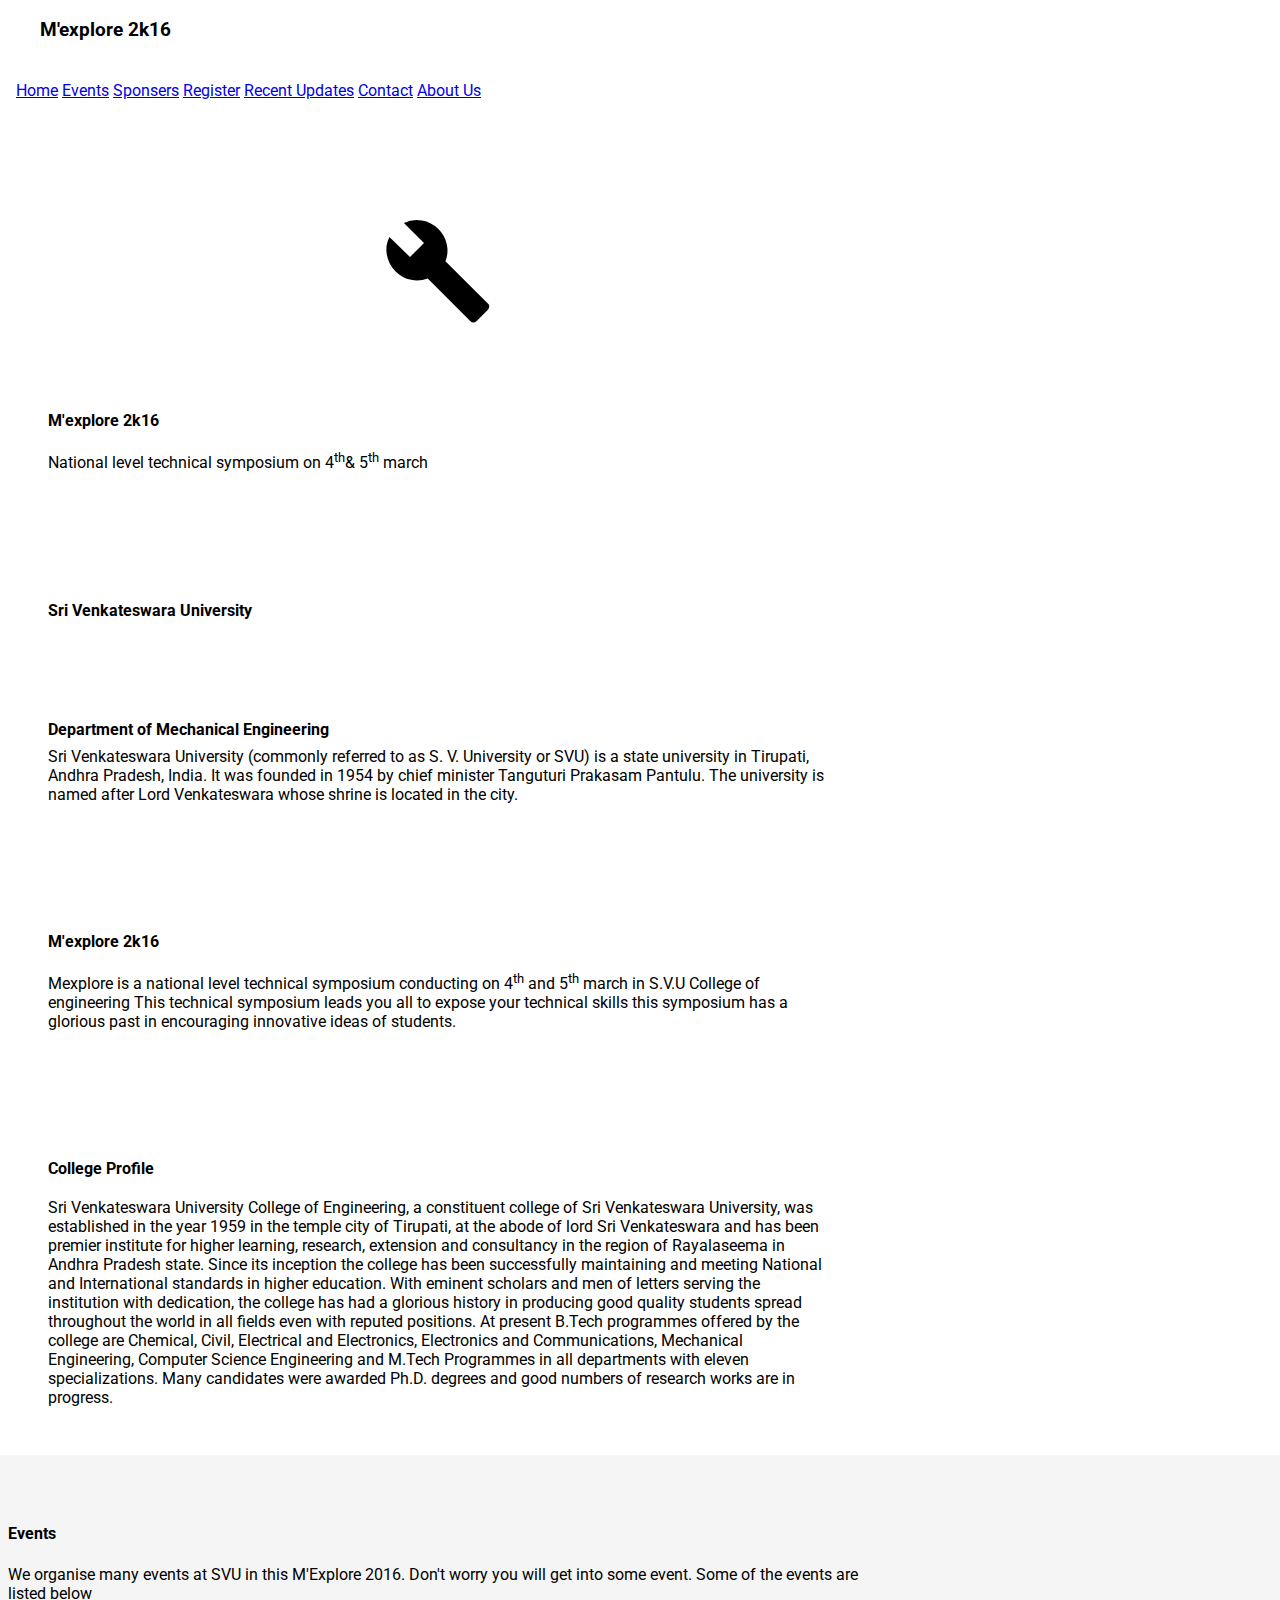
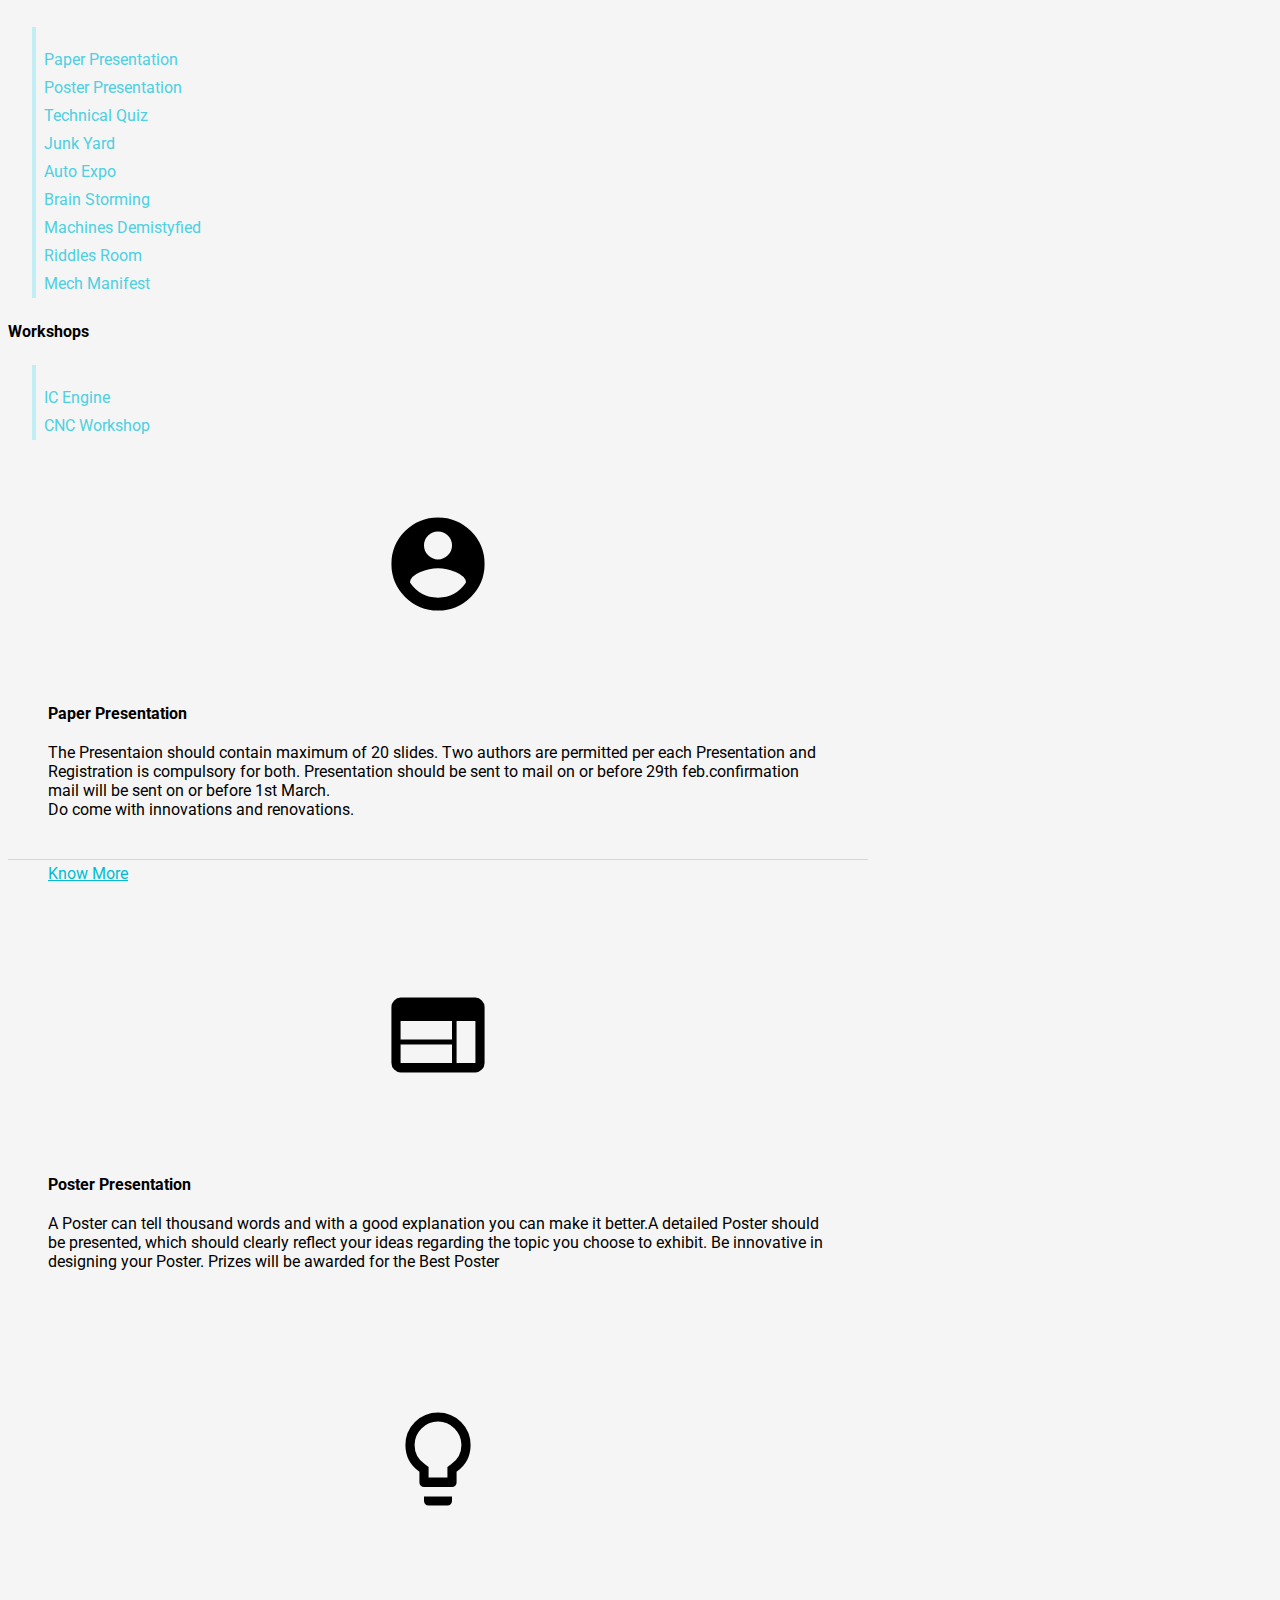
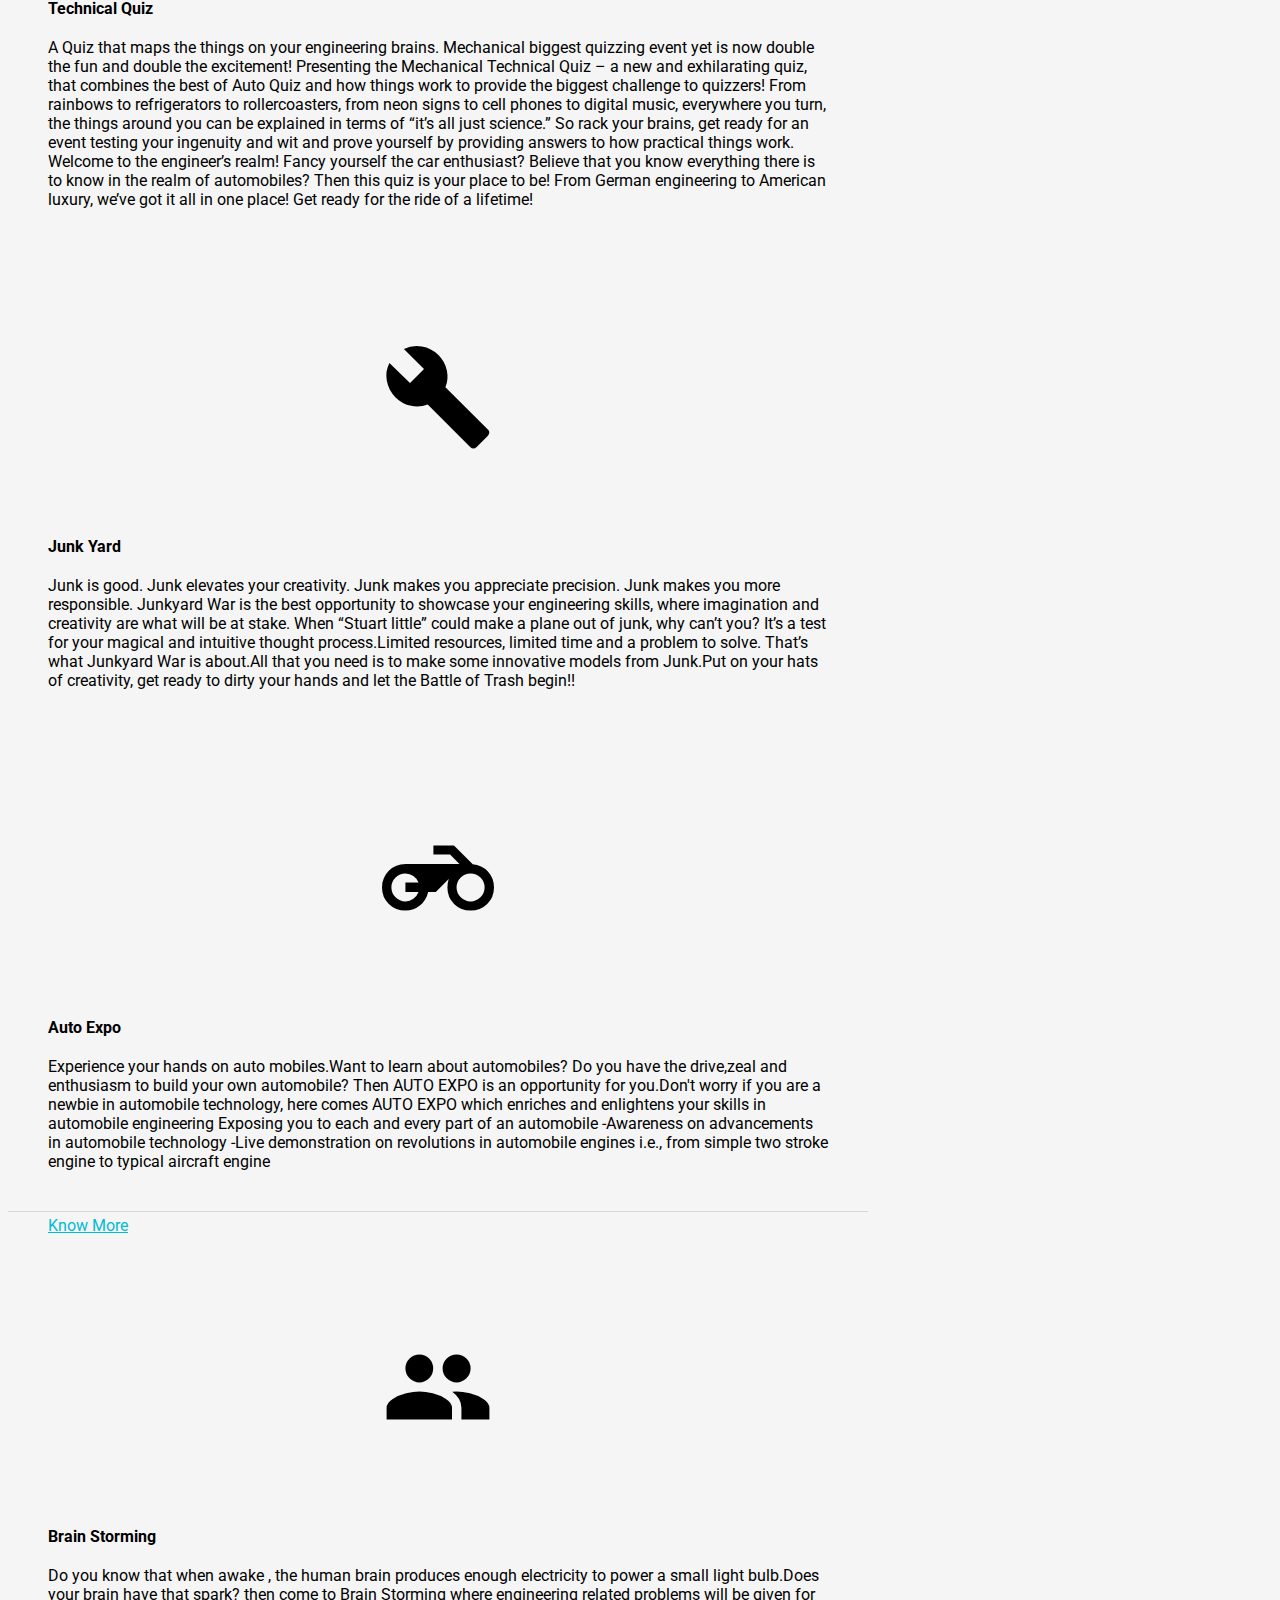
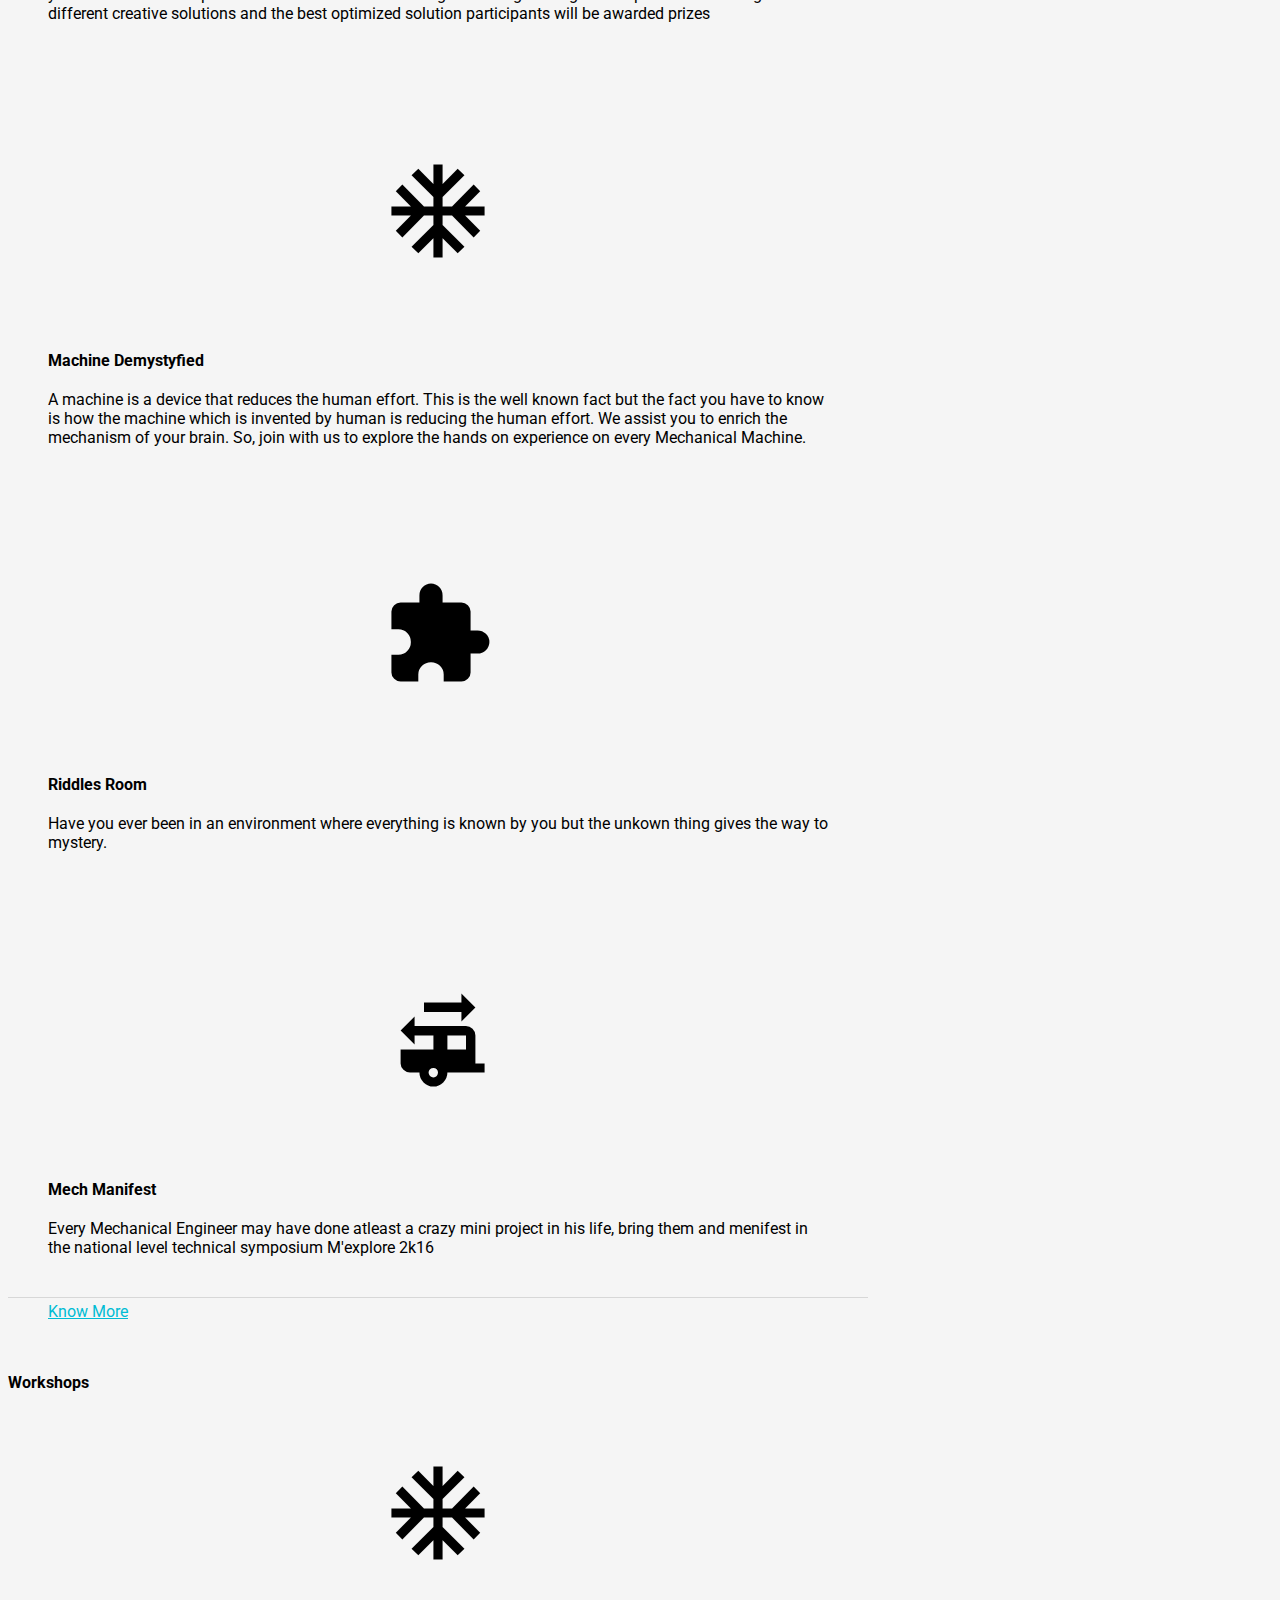
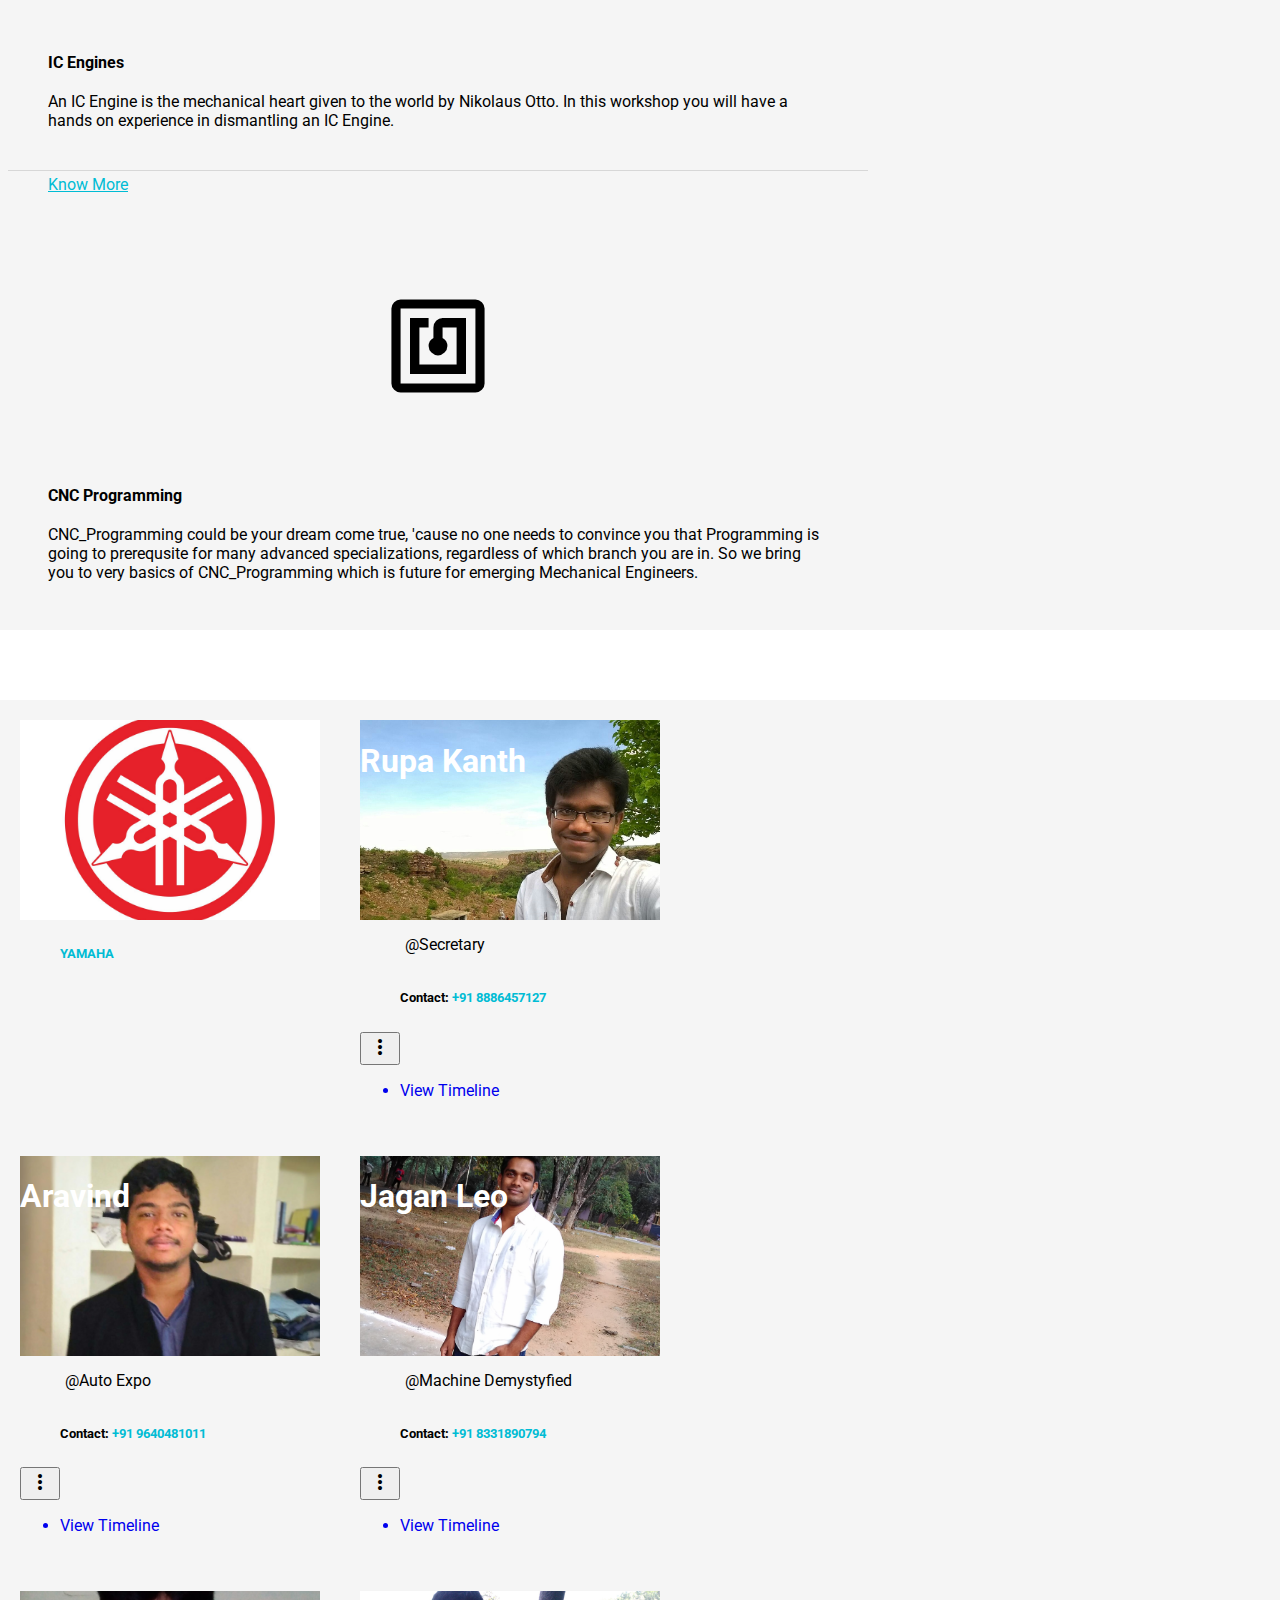
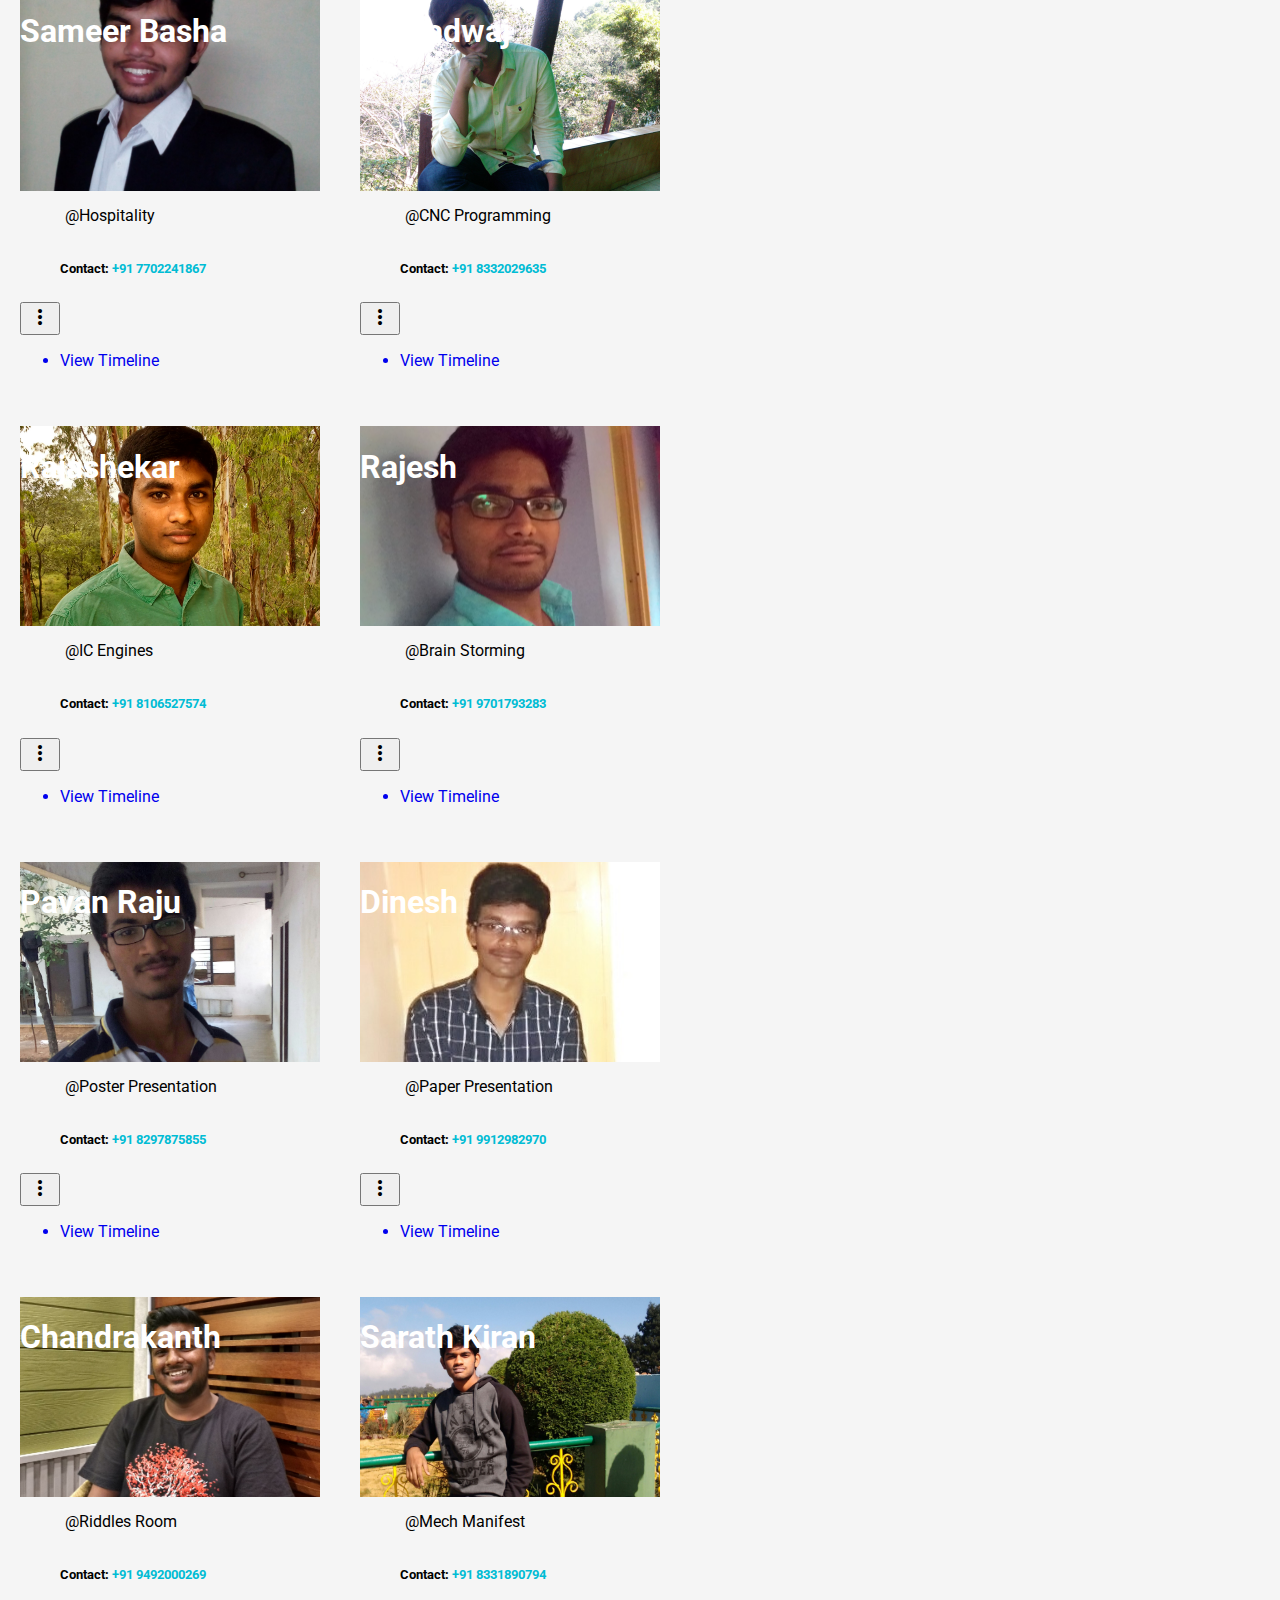
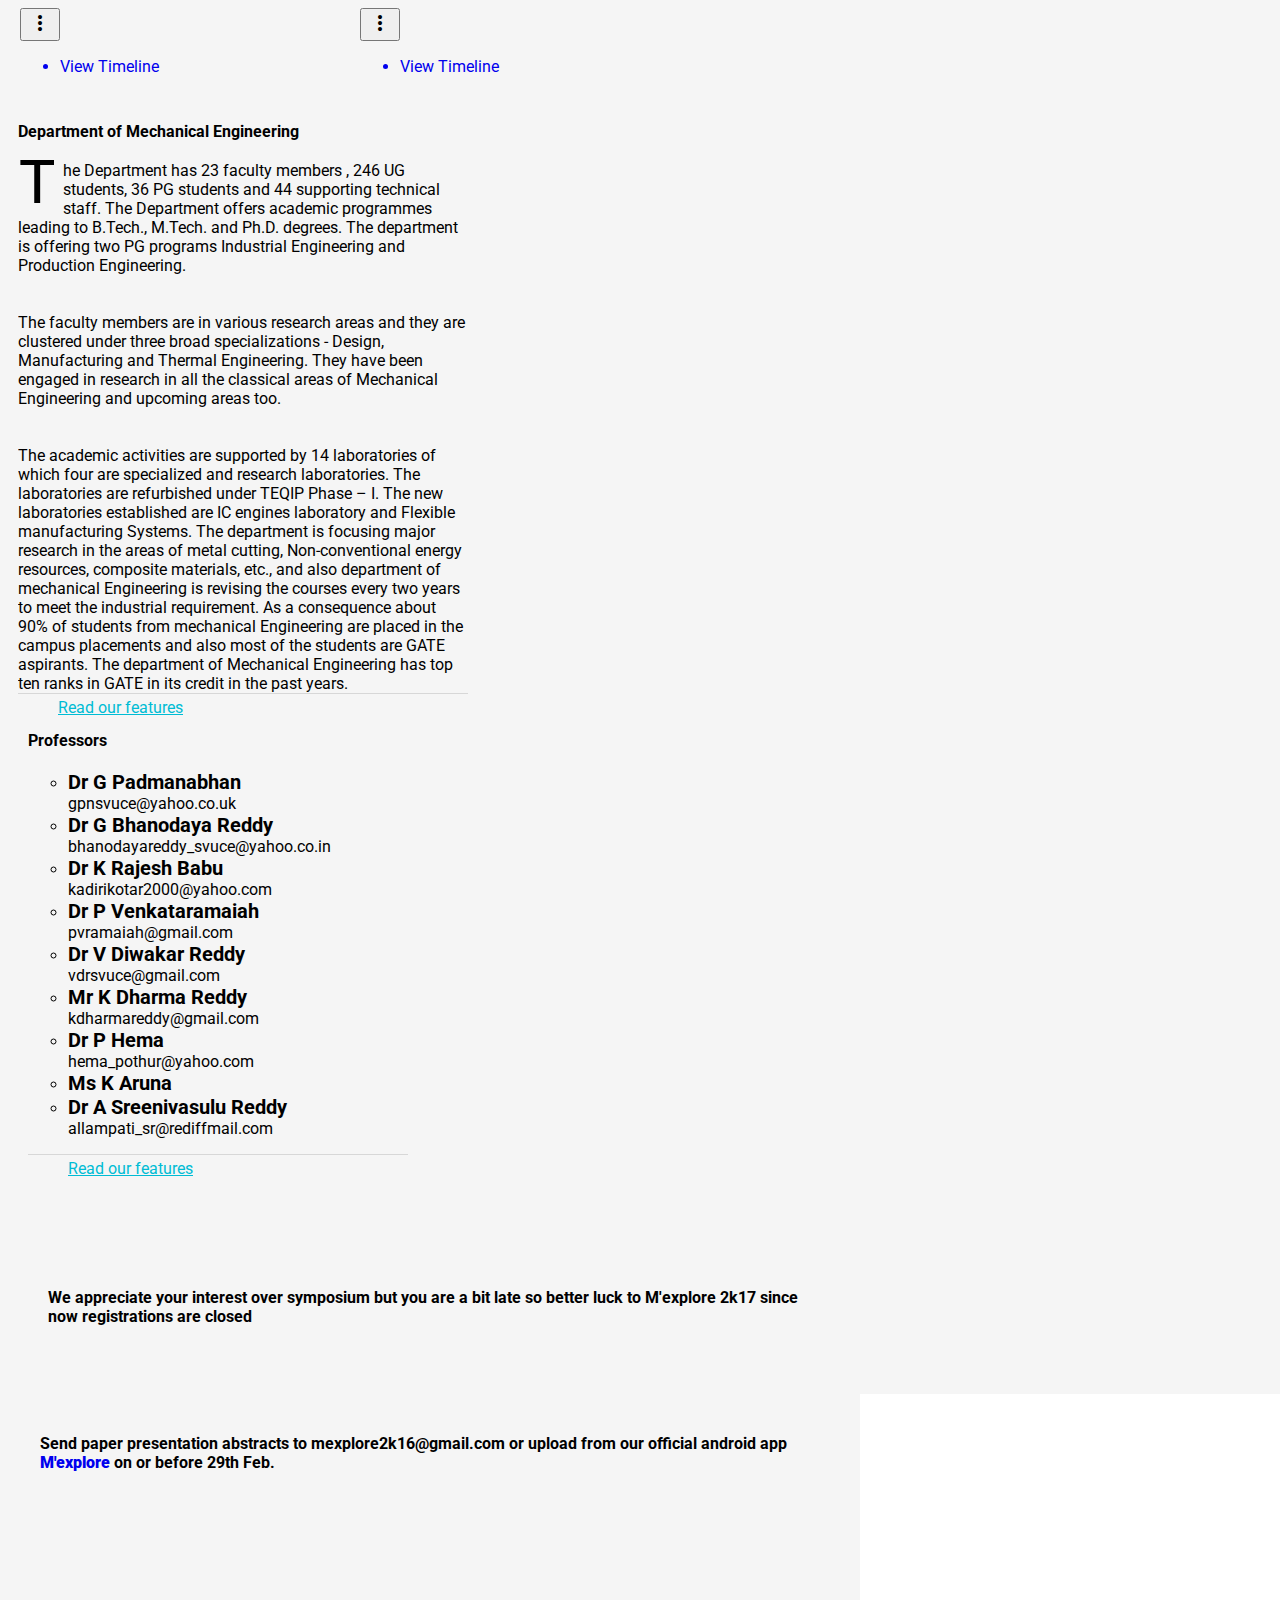
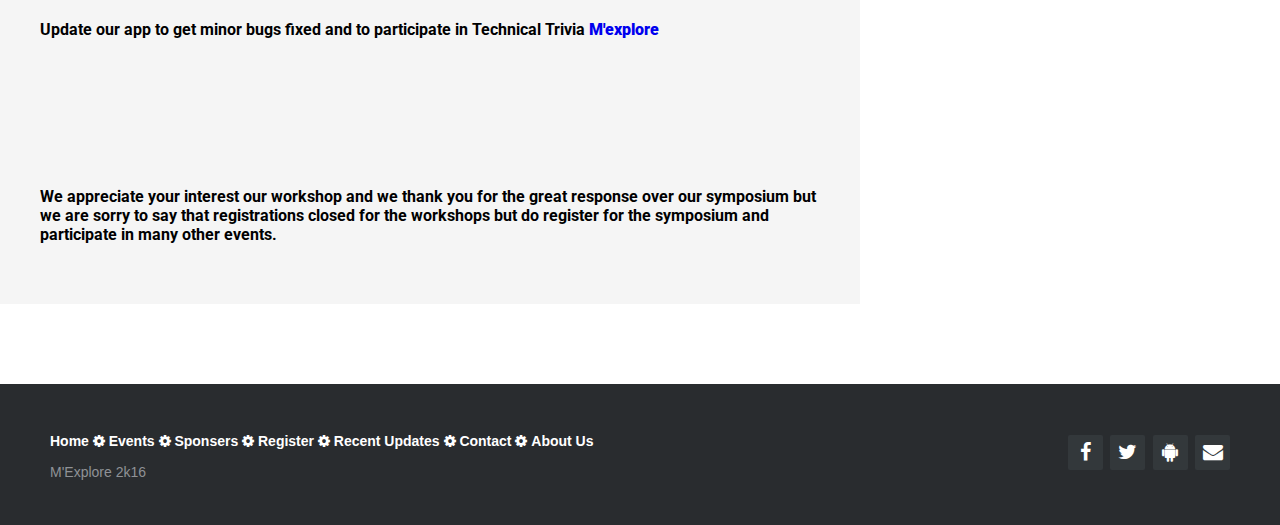
==== commit 25bae491: "Update index.html" ====
--- a/index.html
+++ b/index.html
@@ -331,7 +331,7 @@
 		</div></div>
 		</section>
 		<section class="section--center mdl-grid mdl-grid--no-spacing">
-		<!--<div class="mdl-layout__tab-panel" id="contact">
+		<div class="mdl-layout__tab-panel" id="contact">
 		
 	  <div class="demo-card-wide mdl-card mdl-shadow--2dp" >
       <div class="mdl-card__title" style="background: url('images/rupa.jpg') center/cover;" >
@@ -395,8 +395,7 @@
               <a href="https://www.facebook.com/jagan.ampolu.9?fref=ts" style="text-decoration:none" target="_blank"><li class="mdl-menu__item">View Timeline</li></a>
             </ul>
         
-      </div></div>-->
-	  <!--
+      </div></div>
 	  	  <div class="demo-card-wide mdl-card mdl-shadow--2dp" >
       <div class="mdl-card__title" style="background: url('images/sam.jpeg') center/cover;" >
         <h1 class="mdl-card__title-text">Sameer Basha</h1>
@@ -524,7 +523,7 @@
             </ul>
         
       </div></div>
-	  <!--<div class="demo-card-wide mdl-card mdl-shadow--2dp" >
+	  <div class="demo-card-wide mdl-card mdl-shadow--2dp" >
       <div class="mdl-card__title" style="background: url('images/chandrakanth.jpg') center/cover;" >
         <h1 class="mdl-card__title-text">Chandrakanth</h1>
       </div>
@@ -565,7 +564,7 @@
               <a href="https://www.facebook.com/kiran.sarath.54?fref=ts" style="text-decoration:none" target="_blank"><li class="mdl-menu__item">View Timeline</li></a>
             </ul>
         
-      </div></div></div>-->
+      </div></div></div>
 	  </section>
 		<div class="mdl-layout__tab-panel" id="about">
 		<section class="section--center mdl-grid mdl-grid--no-spacing">
@@ -696,4 +695,4 @@
     <!--<a href="#register" id="view-source" class="mdl-button mdl-js-button mdl-button--raised mdl-js-ripple-effect mdl-color--accent mdl-color-text--accent-contrast">Click Here to Register</a>-->
     <script src="https://code.getmdl.io/1.1.1/material.min.js"></script>
   </body>
-</html>+</html>
